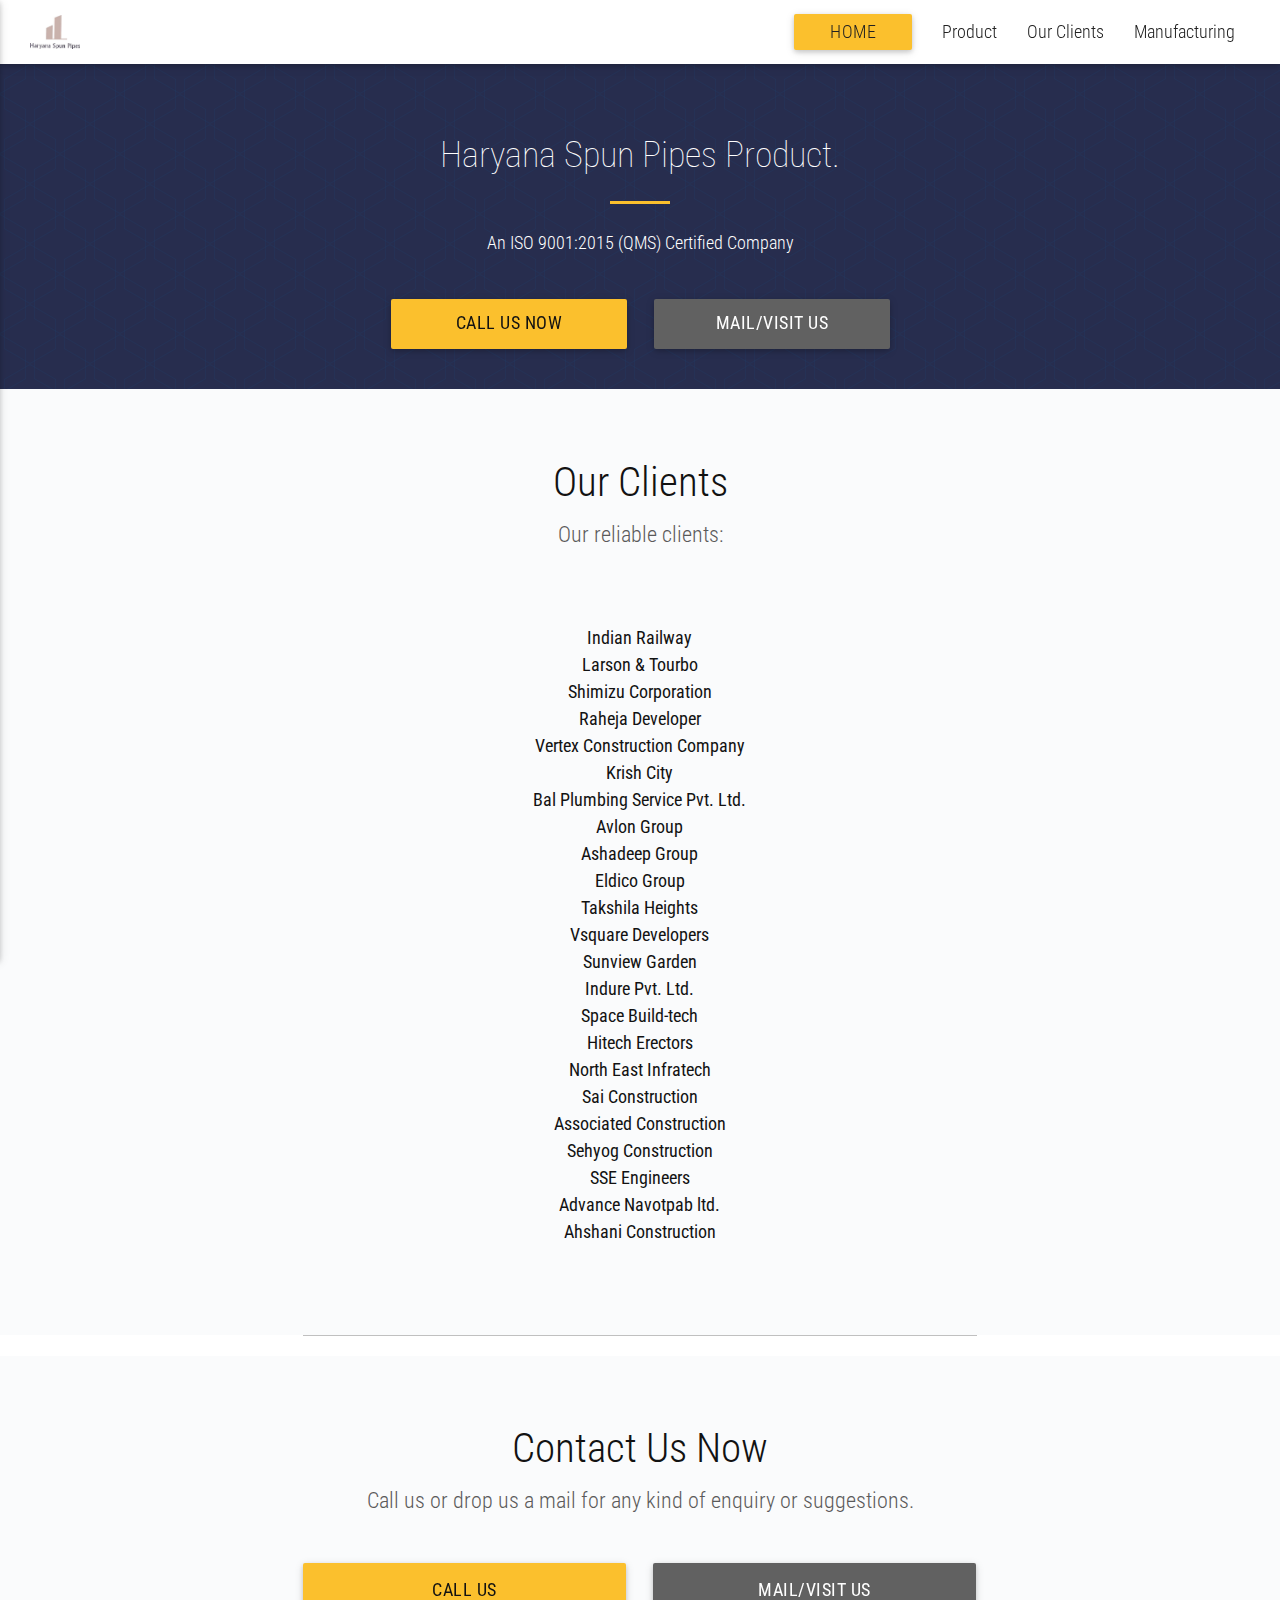
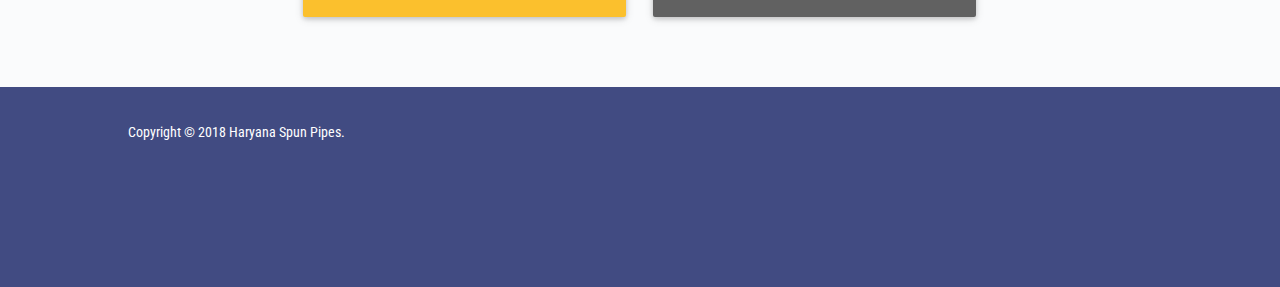
==== client.html @ f536439b "First Commit" ====
<!DOCTYPE HTML>
<html lang="en-US">
<head>
    <meta charset="UTF-8">
    <title>Manufacturing</title>
    <link rel="shortcut icon" href="images/favicon.ico" type="image/x-icon">
    <link rel="icon" href="images/favicon.ico" type="image/x-icon">
    <!-- Stylesheets -->
    <link href="//maxcdn.bootstrapcdn.com/font-awesome/4.3.0/css/font-awesome.min.css" rel="stylesheet">
    <link href="https://fonts.googleapis.com/icon?family=Material+Icons" rel="stylesheet">
    <link rel="shortcut icon" href="/images/favicon32.png" type="image/x-icon">

    <link rel="stylesheet" type="text/css" media="all" href="stylesheets/application.min.css">


</head>
<body>

<!-- Navbar -->
<div class="navbar-fixed">

    <!-- navigation -->
    <nav>
        <div class="nav-wrapper">
            <div class="col s12">
                <a href="/" class="brand-logo"><img src="/images/logo.jpg" class="logo-img" alt=""></a>
                <a href="#" data-activates="mobile-demo" class="button-collapse"><i class="material-icons">menu</i></a>

                <!-- Navbar menu -->
                <ul class="right hide-on-med-and-down">
                    <li><a href="index.html" class="waves-effect waves-light btn yellow darken-2 grey-text text-darken-4 segment-track-login">Home</a></li>
                    <li class="link"><a href="product.html">Product</a></li>
                    <li><a href="client.html">Our Clients</a></li>
                    <li><a href="manufacturing.html">Manufacturing</a></li>
                </ul>

                <!-- Navbar menu mobile -->
                <ul class="side-nav" id="mobile-demo">
                    <li><a href="index.html" class="waves-effect waves-light btn yellow darken-2 grey-text text-darken-4 segment-track-login">Home</a></li>
                    <li><a href="product.html">Product</a></li>
                    <li><a href="client.html">Our Clients</a></li>
                    <li><a href="manufacturing.html">Manufacturing</a></li>
                </ul>

            </div>
        </div>
    </nav>
</div>
<!-- banner -->
<section class="page page-header-blue">
    <div class="container center-align">
        <h2 class="white-text">Haryana Spun Pipes Product.
            <span class="heading-divider"></span>
        </h2>
        <p class="white-text sub-title">An ISO 9001:2015 (QMS) Certified Company</p>
        <div class="row">
            <div class="col m3 offset-m3 s6">
                <a href="#modal8" class="btn waves-effect waves-light yellow darken-2 segment-track-link modal-trigger"><span class="dark-grey-text">Call us now</span></a>
            </div>
            <div class="col m3 s6">
                <a href="#modal7" class="btn waves-effect waves-light grey darken-2 modal-trigger">
                    <span class="white-text">Mail/Visit Us</span>
                </a>
            </div>
        </div>
    </div>
</section>

<!-- one -->
<section class="hide-on-small-only" id="one" style="background-color: #fafbfc;">
    <div class="container">
        <h4 class="center-align with-subtitle">Our Clients</h4>
        <h5 class="subtitle center-align">Our reliable clients:</h5>

        <div class="row center-align">
            <div class="row">
                <div class="col s10 offset-s1 m10 offset-m1">
<br />
                    Indian Railway<br />
                    Larson & Tourbo<br />
                    Shimizu Corporation<br />
                    Raheja Developer<br />
                    Vertex Construction Company<br />
                    Krish City<br />
                    Bal Plumbing Service Pvt. Ltd.<br />
                    Avlon Group<br />
                    Ashadeep Group<br />
                    Eldico Group<br />
                    Takshila Heights<br />
                    Vsquare Developers<br />
                    Sunview Garden<br />
                    Indure Pvt. Ltd.<br />
                    Space Build-tech<br />
                    Hitech Erectors<br />
                    North East Infratech<br />
                    Sai Construction<br />
                    Associated Construction<br />
                    Sehyog Construction<br />
                    SSE Engineers<br />
                    Advance Navotpab ltd.<br />
                    Ahshani Construction
                </div>
            </div>
        </div>

    </div>
</section>

<div class="container">
    <div class="row">
        <div class="col s8 offset-s2">
            <div class="divider"></div>
        </div>
    </div>
</div>

<!-- contact us -->
<section style="background-color: #fafbfc;">
    <div class="container">
        <h4 class="center-align with-subtitle">Contact Us Now</h4>
        <h5 class="subtitle center-align">Call us or drop us a mail for any kind of enquiry or suggestions.</h5>

        <div class="row center-align">
            <div class="col s12 offset-m2 m4 hide.on-small-only">
                <a href="#modal8" class="btn btn-large full-width waves-effect waves-light yellow darken-2 segment-track-start modal-trigger"><span class="dark-grey-text">Call Us</span></a>
            </div>
            <div class="col s12 m4">
                <a href="#modal7" class="btn btn-large full-width waves-effect waves-light grey darken-2 modal-trigger">
                    <span class="white-text">Mail/Visit Us</span>
                </a>
            </div>
        </div>
    </div>
</section>

<!-- FOOTER BEGIN -->
<footer>
    <div id="footer-nav">
        <div class="container">

            <div class="row">
                <div class="col s4 m3">
                    <small>Copyright © 2018 Haryana Spun Pipes.</small>
                </div>

            </div>

        </div>

    </div>
</footer>
<!-- FOOTER END -->

<!-- Modal Structure -->

<!-- modal 7 - contact us - address -->
<div id="modal7" class="modal modal-fixed-footer">
    <div class="modal-content center">
        <h3>Our Address</h3>
        <div class="row">
            <h5 style="padding-top: 15%;">
                Haryana Spun Pipes <br />
                Near Verdhman Society <br />
                Sector 3, <br />
                Dharuhera, Distt – Rewari Haryana <br />
                <b>E-mail:</b> sales@haryanaspunpipes.com <br />
            </h5>
        </div>

    </div>
    <div class="modal-footer">
        <a id="form-demo-request-submit" class="modal-action waves-effect waves-green btn-flat"></a>
    </div>
</div>
<!-- modal 8 - contact us - call us -->
<div id="modal8" class="modal modal-fixed-footer">
    <div class="modal-content center">
        <h3>Call us at our following numbers</h3>
        <div class="row">
            <h5 style="padding-top: 15%;">
                Contact Persons: <br /> <br />
                <b>Mr. Rajesh Kumar </b> <br /> <br />
                +91-8059818000 <br />
                +91-8222095001 <br />
            </h5>
        </div>

    </div>
    <div class="modal-footer">
        <a id="form-demo-request-submit" class="modal-action waves-effect waves-green btn-flat"></a>
    </div>
</div>

<script type="text/javascript" src="javascripts/app.min.js"></script>

</body>
</html>
---- stylesheets/application.min.css ----
@import url(https://fonts.googleapis.com/css?family=Roboto:400,100,300,500,700,900);@import url(https://fonts.googleapis.com/css?family=Roboto+Condensed:300,400,700);@import url(https://fonts.googleapis.com/css?family=Source+Code+Pro);.btn,.btn-flat,.btn-large,.waves-effect,a{-webkit-tap-highlight-color:transparent}img,legend{border:0}legend,ul{padding:0}.fade-in,ul.staggered-list li{opacity:0}.pagination li,table.centered tbody tr td,table.centered thead tr th{text-align:center}table.bordered>tbody>tr,table.bordered>thead>tr,thead{border-bottom:1px solid #d0d0d0}.clearfix,.row:after,.toast{clear:both}.tabs,.truncate,nav .brand-logo{white-space:nowrap}.picker__table,table{border-collapse:collapse;border-spacing:0}.btn,.btn-large,a{text-decoration:none}.materialize-red{background-color:#e51c23!important}.materialize-red-text{color:#e51c23!important}.materialize-red.lighten-5{background-color:#fdeaeb!important}.materialize-red-text.text-lighten-5{color:#fdeaeb!important}.materialize-red.lighten-4{background-color:#f8c1c3!important}.materialize-red-text.text-lighten-4{color:#f8c1c3!important}.materialize-red.lighten-3{background-color:#f3989b!important}.materialize-red-text.text-lighten-3{color:#f3989b!important}.materialize-red.lighten-2{background-color:#ee6e73!important}.materialize-red-text.text-lighten-2{color:#ee6e73!important}.materialize-red.lighten-1{background-color:#ea454b!important}.materialize-red-text.text-lighten-1{color:#ea454b!important}.materialize-red.darken-1{background-color:#d0181e!important}.materialize-red-text.text-darken-1{color:#d0181e!important}.materialize-red.darken-2{background-color:#b9151b!important}.materialize-red-text.text-darken-2{color:#b9151b!important}.materialize-red.darken-3{background-color:#a21318!important}.materialize-red-text.text-darken-3{color:#a21318!important}.materialize-red.darken-4{background-color:#8b1014!important}.materialize-red-text.text-darken-4{color:#8b1014!important}.red{background-color:#F44336!important}.red-text{color:#F44336!important}.red.lighten-5{background-color:#FFEBEE!important}.red-text.text-lighten-5{color:#FFEBEE!important}.red.lighten-4{background-color:#FFCDD2!important}.red-text.text-lighten-4{color:#FFCDD2!important}.red.lighten-3{background-color:#EF9A9A!important}.red-text.text-lighten-3{color:#EF9A9A!important}.red.lighten-2{background-color:#E57373!important}.red-text.text-lighten-2{color:#E57373!important}.red.lighten-1{background-color:#EF5350!important}.red-text.text-lighten-1{color:#EF5350!important}.red.darken-1{background-color:#E53935!important}.red-text.text-darken-1{color:#E53935!important}.red.darken-2{background-color:#D32F2F!important}.red-text.text-darken-2{color:#D32F2F!important}.red.darken-3{background-color:#C62828!important}.red-text.text-darken-3{color:#C62828!important}.red.darken-4{background-color:#B71C1C!important}.red-text.text-darken-4{color:#B71C1C!important}.red.accent-1{background-color:#FF8A80!important}.red-text.text-accent-1{color:#FF8A80!important}.red.accent-2{background-color:#FF5252!important}.red-text.text-accent-2{color:#FF5252!important}.red.accent-3{background-color:#FF1744!important}.red-text.text-accent-3{color:#FF1744!important}.red.accent-4{background-color:#D50000!important}.red-text.text-accent-4{color:#D50000!important}.pink{background-color:#e91e63!important}.pink-text{color:#e91e63!important}.pink.lighten-5{background-color:#fce4ec!important}.pink-text.text-lighten-5{color:#fce4ec!important}.pink.lighten-4{background-color:#f8bbd0!important}.pink-text.text-lighten-4{color:#f8bbd0!important}.pink.lighten-3{background-color:#f48fb1!important}.pink-text.text-lighten-3{color:#f48fb1!important}.pink.lighten-2{background-color:#f06292!important}.pink-text.text-lighten-2{color:#f06292!important}.pink.lighten-1{background-color:#ec407a!important}.pink-text.text-lighten-1{color:#ec407a!important}.pink.darken-1{background-color:#d81b60!important}.pink-text.text-darken-1{color:#d81b60!important}.pink.darken-2{background-color:#c2185b!important}.pink-text.text-darken-2{color:#c2185b!important}.pink.darken-3{background-color:#ad1457!important}.pink-text.text-darken-3{color:#ad1457!important}.pink.darken-4{background-color:#880e4f!important}.pink-text.text-darken-4{color:#880e4f!important}.pink.accent-1{background-color:#ff80ab!important}.pink-text.text-accent-1{color:#ff80ab!important}.pink.accent-2{background-color:#ff4081!important}.pink-text.text-accent-2{color:#ff4081!important}.pink.accent-3{background-color:#f50057!important}.pink-text.text-accent-3{color:#f50057!important}.pink.accent-4{background-color:#c51162!important}.pink-text.text-accent-4{color:#c51162!important}.purple{background-color:#9c27b0!important}.purple-text{color:#9c27b0!important}.purple.lighten-5{background-color:#f3e5f5!important}.purple-text.text-lighten-5{color:#f3e5f5!important}.purple.lighten-4{background-color:#e1bee7!important}.purple-text.text-lighten-4{color:#e1bee7!important}.purple.lighten-3{background-color:#ce93d8!important}.purple-text.text-lighten-3{color:#ce93d8!important}.purple.lighten-2{background-color:#ba68c8!important}.purple-text.text-lighten-2{color:#ba68c8!important}.purple.lighten-1{background-color:#ab47bc!important}.purple-text.text-lighten-1{color:#ab47bc!important}.purple.darken-1{background-color:#8e24aa!important}.purple-text.text-darken-1{color:#8e24aa!important}.purple.darken-2{background-color:#7b1fa2!important}.purple-text.text-darken-2{color:#7b1fa2!important}.purple.darken-3{background-color:#6a1b9a!important}.purple-text.text-darken-3{color:#6a1b9a!important}.purple.darken-4{background-color:#4a148c!important}.purple-text.text-darken-4{color:#4a148c!important}.purple.accent-1{background-color:#ea80fc!important}.purple-text.text-accent-1{color:#ea80fc!important}.purple.accent-2{background-color:#e040fb!important}.purple-text.text-accent-2{color:#e040fb!important}.purple.accent-3{background-color:#d500f9!important}.purple-text.text-accent-3{color:#d500f9!important}.purple.accent-4{background-color:#a0f!important}.purple-text.text-accent-4{color:#a0f!important}.deep-purple{background-color:#673ab7!important}.deep-purple-text{color:#673ab7!important}.deep-purple.lighten-5{background-color:#ede7f6!important}.deep-purple-text.text-lighten-5{color:#ede7f6!important}.deep-purple.lighten-4{background-color:#d1c4e9!important}.deep-purple-text.text-lighten-4{color:#d1c4e9!important}.deep-purple.lighten-3{background-color:#b39ddb!important}.deep-purple-text.text-lighten-3{color:#b39ddb!important}.deep-purple.lighten-2{background-color:#9575cd!important}.deep-purple-text.text-lighten-2{color:#9575cd!important}.deep-purple.lighten-1{background-color:#7e57c2!important}.deep-purple-text.text-lighten-1{color:#7e57c2!important}.deep-purple.darken-1{background-color:#5e35b1!important}.deep-purple-text.text-darken-1{color:#5e35b1!important}.deep-purple.darken-2{background-color:#512da8!important}.deep-purple-text.text-darken-2{color:#512da8!important}.deep-purple.darken-3{background-color:#4527a0!important}.deep-purple-text.text-darken-3{color:#4527a0!important}.deep-purple.darken-4{background-color:#311b92!important}.deep-purple-text.text-darken-4{color:#311b92!important}.deep-purple.accent-1{background-color:#b388ff!important}.deep-purple-text.text-accent-1{color:#b388ff!important}.deep-purple.accent-2{background-color:#7c4dff!important}.deep-purple-text.text-accent-2{color:#7c4dff!important}.deep-purple.accent-3{background-color:#651fff!important}.deep-purple-text.text-accent-3{color:#651fff!important}.deep-purple.accent-4{background-color:#6200ea!important}.deep-purple-text.text-accent-4{color:#6200ea!important}.indigo{background-color:#3f51b5!important}.indigo-text{color:#3f51b5!important}.indigo.lighten-5{background-color:#e8eaf6!important}.indigo-text.text-lighten-5{color:#e8eaf6!important}.indigo.lighten-4{background-color:#c5cae9!important}.indigo-text.text-lighten-4{color:#c5cae9!important}.indigo.lighten-3{background-color:#9fa8da!important}.indigo-text.text-lighten-3{color:#9fa8da!important}.indigo.lighten-2{background-color:#7986cb!important}.indigo-text.text-lighten-2{color:#7986cb!important}.indigo.lighten-1{background-color:#5c6bc0!important}.indigo-text.text-lighten-1{color:#5c6bc0!important}.indigo.darken-1{background-color:#3949ab!important}.indigo-text.text-darken-1{color:#3949ab!important}.indigo.darken-2{background-color:#303f9f!important}.indigo-text.text-darken-2{color:#303f9f!important}.indigo.darken-3{background-color:#283593!important}.indigo-text.text-darken-3{color:#283593!important}.indigo.darken-4{background-color:#1a237e!important}.indigo-text.text-darken-4{color:#1a237e!important}.indigo.accent-1{background-color:#8c9eff!important}.indigo-text.text-accent-1{color:#8c9eff!important}.indigo.accent-2{background-color:#536dfe!important}.indigo-text.text-accent-2{color:#536dfe!important}.indigo.accent-3{background-color:#3d5afe!important}.indigo-text.text-accent-3{color:#3d5afe!important}.indigo.accent-4{background-color:#304ffe!important}.indigo-text.text-accent-4{color:#304ffe!important}.blue{background-color:#2196F3!important}.blue-text{color:#2196F3!important}.blue.lighten-5{background-color:#E3F2FD!important}.blue-text.text-lighten-5{color:#E3F2FD!important}.blue.lighten-4{background-color:#BBDEFB!important}.blue-text.text-lighten-4{color:#BBDEFB!important}.blue.lighten-3{background-color:#90CAF9!important}.blue-text.text-lighten-3{color:#90CAF9!important}.blue.lighten-2{background-color:#64B5F6!important}.blue-text.text-lighten-2{color:#64B5F6!important}.blue.lighten-1{background-color:#42A5F5!important}.blue-text.text-lighten-1{color:#42A5F5!important}.blue.darken-1{background-color:#1E88E5!important}.blue-text.text-darken-1{color:#1E88E5!important}.blue.darken-2{background-color:#1976D2!important}.blue-text.text-darken-2{color:#1976D2!important}.blue.darken-3{background-color:#1565C0!important}.blue-text.text-darken-3{color:#1565C0!important}.blue.darken-4{background-color:#0D47A1!important}.blue-text.text-darken-4{color:#0D47A1!important}.blue.accent-1{background-color:#82B1FF!important}.blue-text.text-accent-1{color:#82B1FF!important}.blue.accent-2{background-color:#448AFF!important}.blue-text.text-accent-2{color:#448AFF!important}.blue.accent-3{background-color:#2979FF!important}.blue-text.text-accent-3{color:#2979FF!important}.blue.accent-4{background-color:#2962FF!important}.blue-text.text-accent-4{color:#2962FF!important}.light-blue{background-color:#03a9f4!important}.light-blue-text{color:#03a9f4!important}.light-blue.lighten-5{background-color:#e1f5fe!important}.light-blue-text.text-lighten-5{color:#e1f5fe!important}.light-blue.lighten-4{background-color:#b3e5fc!important}.light-blue-text.text-lighten-4{color:#b3e5fc!important}.light-blue.lighten-3{background-color:#81d4fa!important}.light-blue-text.text-lighten-3{color:#81d4fa!important}.light-blue.lighten-2{background-color:#4fc3f7!important}.light-blue-text.text-lighten-2{color:#4fc3f7!important}.light-blue.lighten-1{background-color:#29b6f6!important}.light-blue-text.text-lighten-1{color:#29b6f6!important}.light-blue.darken-1{background-color:#039be5!important}.light-blue-text.text-darken-1{color:#039be5!important}.light-blue.darken-2{background-color:#0288d1!important}.light-blue-text.text-darken-2{color:#0288d1!important}.light-blue.darken-3{background-color:#0277bd!important}.light-blue-text.text-darken-3{color:#0277bd!important}.light-blue.darken-4{background-color:#01579b!important}.light-blue-text.text-darken-4{color:#01579b!important}.light-blue.accent-1{background-color:#80d8ff!important}.light-blue-text.text-accent-1{color:#80d8ff!important}.light-blue.accent-2{background-color:#40c4ff!important}.light-blue-text.text-accent-2{color:#40c4ff!important}.light-blue.accent-3{background-color:#00b0ff!important}.light-blue-text.text-accent-3{color:#00b0ff!important}.light-blue.accent-4{background-color:#0091ea!important}.light-blue-text.text-accent-4{color:#0091ea!important}.cyan{background-color:#00bcd4!important}.cyan-text{color:#00bcd4!important}.cyan.lighten-5{background-color:#e0f7fa!important}.cyan-text.text-lighten-5{color:#e0f7fa!important}.cyan.lighten-4{background-color:#b2ebf2!important}.cyan-text.text-lighten-4{color:#b2ebf2!important}.cyan.lighten-3{background-color:#80deea!important}.cyan-text.text-lighten-3{color:#80deea!important}.cyan.lighten-2{background-color:#4dd0e1!important}.cyan-text.text-lighten-2{color:#4dd0e1!important}.cyan.lighten-1{background-color:#26c6da!important}.cyan-text.text-lighten-1{color:#26c6da!important}.cyan.darken-1{background-color:#00acc1!important}.cyan-text.text-darken-1{color:#00acc1!important}.cyan.darken-2{background-color:#0097a7!important}.cyan-text.text-darken-2{color:#0097a7!important}.cyan.darken-3{background-color:#00838f!important}.cyan-text.text-darken-3{color:#00838f!important}.cyan.darken-4{background-color:#006064!important}.cyan-text.text-darken-4{color:#006064!important}.cyan.accent-1{background-color:#84ffff!important}.cyan-text.text-accent-1{color:#84ffff!important}.cyan.accent-2{background-color:#18ffff!important}.cyan-text.text-accent-2{color:#18ffff!important}.cyan.accent-3{background-color:#00e5ff!important}.cyan-text.text-accent-3{color:#00e5ff!important}.cyan.accent-4{background-color:#00b8d4!important}.cyan-text.text-accent-4{color:#00b8d4!important}.teal{background-color:#009688!important}.teal-text{color:#009688!important}.teal.lighten-5{background-color:#e0f2f1!important}.teal-text.text-lighten-5{color:#e0f2f1!important}.teal.lighten-4{background-color:#b2dfdb!important}.teal-text.text-lighten-4{color:#b2dfdb!important}.teal.lighten-3{background-color:#80cbc4!important}.teal-text.text-lighten-3{color:#80cbc4!important}.teal.lighten-2{background-color:#4db6ac!important}.teal-text.text-lighten-2{color:#4db6ac!important}.teal.lighten-1{background-color:#26a69a!important}.teal-text.text-lighten-1{color:#26a69a!important}.teal.darken-1{background-color:#00897b!important}.teal-text.text-darken-1{color:#00897b!important}.teal.darken-2{background-color:#00796b!important}.teal-text.text-darken-2{color:#00796b!important}.teal.darken-3{background-color:#00695c!important}.teal-text.text-darken-3{color:#00695c!important}.teal.darken-4{background-color:#004d40!important}.teal-text.text-darken-4{color:#004d40!important}.teal.accent-1{background-color:#a7ffeb!important}.teal-text.text-accent-1{color:#a7ffeb!important}.teal.accent-2{background-color:#64ffda!important}.teal-text.text-accent-2{color:#64ffda!important}.teal.accent-3{background-color:#1de9b6!important}.teal-text.text-accent-3{color:#1de9b6!important}.teal.accent-4{background-color:#00bfa5!important}.teal-text.text-accent-4{color:#00bfa5!important}.green{background-color:#4CAF50!important}.green-text{color:#4CAF50!important}.green.lighten-5{background-color:#E8F5E9!important}.green-text.text-lighten-5{color:#E8F5E9!important}.green.lighten-4{background-color:#C8E6C9!important}.green-text.text-lighten-4{color:#C8E6C9!important}.green.lighten-3{background-color:#A5D6A7!important}.green-text.text-lighten-3{color:#A5D6A7!important}.green.lighten-2{background-color:#81C784!important}.green-text.text-lighten-2{color:#81C784!important}.green.lighten-1{background-color:#66BB6A!important}.green-text.text-lighten-1{color:#66BB6A!important}.green.darken-1{background-color:#43A047!important}.green-text.text-darken-1{color:#43A047!important}.green.darken-2{background-color:#388E3C!important}.green-text.text-darken-2{color:#388E3C!important}.green.darken-3{background-color:#2E7D32!important}.green-text.text-darken-3{color:#2E7D32!important}.green.darken-4{background-color:#1B5E20!important}.green-text.text-darken-4{color:#1B5E20!important}.green.accent-1{background-color:#B9F6CA!important}.green-text.text-accent-1{color:#B9F6CA!important}.green.accent-2{background-color:#69F0AE!important}.green-text.text-accent-2{color:#69F0AE!important}.green.accent-3{background-color:#00E676!important}.green-text.text-accent-3{color:#00E676!important}.green.accent-4{background-color:#00C853!important}.green-text.text-accent-4{color:#00C853!important}.light-green{background-color:#8bc34a!important}.light-green-text{color:#8bc34a!important}.light-green.lighten-5{background-color:#f1f8e9!important}.light-green-text.text-lighten-5{color:#f1f8e9!important}.light-green.lighten-4{background-color:#dcedc8!important}.light-green-text.text-lighten-4{color:#dcedc8!important}.light-green.lighten-3{background-color:#c5e1a5!important}.light-green-text.text-lighten-3{color:#c5e1a5!important}.light-green.lighten-2{background-color:#aed581!important}.light-green-text.text-lighten-2{color:#aed581!important}.light-green.lighten-1{background-color:#9ccc65!important}.light-green-text.text-lighten-1{color:#9ccc65!important}.light-green.darken-1{background-color:#7cb342!important}.light-green-text.text-darken-1{color:#7cb342!important}.light-green.darken-2{background-color:#689f38!important}.light-green-text.text-darken-2{color:#689f38!important}.light-green.darken-3{background-color:#558b2f!important}.light-green-text.text-darken-3{color:#558b2f!important}.light-green.darken-4{background-color:#33691e!important}.light-green-text.text-darken-4{color:#33691e!important}.light-green.accent-1{background-color:#ccff90!important}.light-green-text.text-accent-1{color:#ccff90!important}.light-green.accent-2{background-color:#b2ff59!important}.light-green-text.text-accent-2{color:#b2ff59!important}.light-green.accent-3{background-color:#76ff03!important}.light-green-text.text-accent-3{color:#76ff03!important}.light-green.accent-4{background-color:#64dd17!important}.light-green-text.text-accent-4{color:#64dd17!important}.lime{background-color:#cddc39!important}.lime-text{color:#cddc39!important}.lime.lighten-5{background-color:#f9fbe7!important}.lime-text.text-lighten-5{color:#f9fbe7!important}.lime.lighten-4{background-color:#f0f4c3!important}.lime-text.text-lighten-4{color:#f0f4c3!important}.lime.lighten-3{background-color:#e6ee9c!important}.lime-text.text-lighten-3{color:#e6ee9c!important}.lime.lighten-2{background-color:#dce775!important}.lime-text.text-lighten-2{color:#dce775!important}.lime.lighten-1{background-color:#d4e157!important}.lime-text.text-lighten-1{color:#d4e157!important}.lime.darken-1{background-color:#c0ca33!important}.lime-text.text-darken-1{color:#c0ca33!important}.lime.darken-2{background-color:#afb42b!important}.lime-text.text-darken-2{color:#afb42b!important}.lime.darken-3{background-color:#9e9d24!important}.lime-text.text-darken-3{color:#9e9d24!important}.lime.darken-4{background-color:#827717!important}.lime-text.text-darken-4{color:#827717!important}.lime.accent-1{background-color:#f4ff81!important}.lime-text.text-accent-1{color:#f4ff81!important}.lime.accent-2{background-color:#eeff41!important}.lime-text.text-accent-2{color:#eeff41!important}.lime.accent-3{background-color:#c6ff00!important}.lime-text.text-accent-3{color:#c6ff00!important}.lime.accent-4{background-color:#aeea00!important}.lime-text.text-accent-4{color:#aeea00!important}.yellow{background-color:#ffeb3b!important}.yellow-text{color:#ffeb3b!important}.yellow.lighten-5{background-color:#fffde7!important}.yellow-text.text-lighten-5{color:#fffde7!important}.yellow.lighten-4{background-color:#fff9c4!important}.yellow-text.text-lighten-4{color:#fff9c4!important}.yellow.lighten-3{background-color:#fff59d!important}.yellow-text.text-lighten-3{color:#fff59d!important}.yellow.lighten-2{background-color:#fff176!important}.yellow-text.text-lighten-2{color:#fff176!important}.yellow.lighten-1{background-color:#ffee58!important}.yellow-text.text-lighten-1{color:#ffee58!important}.yellow.darken-1{background-color:#fdd835!important}.yellow-text.text-darken-1{color:#fdd835!important}.yellow.darken-2{background-color:#fbc02d!important}.yellow-text.text-darken-2{color:#fbc02d!important}.yellow.darken-3{background-color:#f9a825!important}.yellow-text.text-darken-3{color:#f9a825!important}.yellow.darken-4{background-color:#f57f17!important}.yellow-text.text-darken-4{color:#f57f17!important}.yellow.accent-1{background-color:#ffff8d!important}.yellow-text.text-accent-1{color:#ffff8d!important}.yellow.accent-2{background-color:#ff0!important}.yellow-text.text-accent-2{color:#ff0!important}.yellow.accent-3{background-color:#ffea00!important}.yellow-text.text-accent-3{color:#ffea00!important}.yellow.accent-4{background-color:#ffd600!important}.yellow-text.text-accent-4{color:#ffd600!important}.amber{background-color:#ffc107!important}.amber-text{color:#ffc107!important}.amber.lighten-5{background-color:#fff8e1!important}.amber-text.text-lighten-5{color:#fff8e1!important}.amber.lighten-4{background-color:#ffecb3!important}.amber-text.text-lighten-4{color:#ffecb3!important}.amber.lighten-3{background-color:#ffe082!important}.amber-text.text-lighten-3{color:#ffe082!important}.amber.lighten-2{background-color:#ffd54f!important}.amber-text.text-lighten-2{color:#ffd54f!important}.amber.lighten-1{background-color:#ffca28!important}.amber-text.text-lighten-1{color:#ffca28!important}.amber.darken-1{background-color:#ffb300!important}.amber-text.text-darken-1{color:#ffb300!important}.amber.darken-2{background-color:#ffa000!important}.amber-text.text-darken-2{color:#ffa000!important}.amber.darken-3{background-color:#ff8f00!important}.amber-text.text-darken-3{color:#ff8f00!important}.amber.darken-4{background-color:#ff6f00!important}.amber-text.text-darken-4{color:#ff6f00!important}.amber.accent-1{background-color:#ffe57f!important}.amber-text.text-accent-1{color:#ffe57f!important}.amber.accent-2{background-color:#ffd740!important}.amber-text.text-accent-2{color:#ffd740!important}.amber.accent-3{background-color:#ffc400!important}.amber-text.text-accent-3{color:#ffc400!important}.amber.accent-4{background-color:#ffab00!important}.amber-text.text-accent-4{color:#ffab00!important}.orange{background-color:#ff9800!important}.orange-text{color:#ff9800!important}.orange.lighten-5{background-color:#fff3e0!important}.orange-text.text-lighten-5{color:#fff3e0!important}.orange.lighten-4{background-color:#ffe0b2!important}.orange-text.text-lighten-4{color:#ffe0b2!important}.orange.lighten-3{background-color:#ffcc80!important}.orange-text.text-lighten-3{color:#ffcc80!important}.orange.lighten-2{background-color:#ffb74d!important}.orange-text.text-lighten-2{color:#ffb74d!important}.orange.lighten-1{background-color:#ffa726!important}.orange-text.text-lighten-1{color:#ffa726!important}.orange.darken-1{background-color:#fb8c00!important}.orange-text.text-darken-1{color:#fb8c00!important}.orange.darken-2{background-color:#f57c00!important}.orange-text.text-darken-2{color:#f57c00!important}.orange.darken-3{background-color:#ef6c00!important}.orange-text.text-darken-3{color:#ef6c00!important}.orange.darken-4{background-color:#e65100!important}.orange-text.text-darken-4{color:#e65100!important}.orange.accent-1{background-color:#ffd180!important}.orange-text.text-accent-1{color:#ffd180!important}.orange.accent-2{background-color:#ffab40!important}.orange-text.text-accent-2{color:#ffab40!important}.orange.accent-3{background-color:#ff9100!important}.orange-text.text-accent-3{color:#ff9100!important}.orange.accent-4{background-color:#ff6d00!important}.orange-text.text-accent-4{color:#ff6d00!important}.deep-orange{background-color:#ff5722!important}.deep-orange-text{color:#ff5722!important}.deep-orange.lighten-5{background-color:#fbe9e7!important}.deep-orange-text.text-lighten-5{color:#fbe9e7!important}.deep-orange.lighten-4{background-color:#ffccbc!important}.deep-orange-text.text-lighten-4{color:#ffccbc!important}.deep-orange.lighten-3{background-color:#ffab91!important}.deep-orange-text.text-lighten-3{color:#ffab91!important}.deep-orange.lighten-2{background-color:#ff8a65!important}.deep-orange-text.text-lighten-2{color:#ff8a65!important}.deep-orange.lighten-1{background-color:#ff7043!important}.deep-orange-text.text-lighten-1{color:#ff7043!important}.deep-orange.darken-1{background-color:#f4511e!important}.deep-orange-text.text-darken-1{color:#f4511e!important}.deep-orange.darken-2{background-color:#e64a19!important}.deep-orange-text.text-darken-2{color:#e64a19!important}.deep-orange.darken-3{background-color:#d84315!important}.deep-orange-text.text-darken-3{color:#d84315!important}.deep-orange.darken-4{background-color:#bf360c!important}.deep-orange-text.text-darken-4{color:#bf360c!important}.deep-orange.accent-1{background-color:#ff9e80!important}.deep-orange-text.text-accent-1{color:#ff9e80!important}.deep-orange.accent-2{background-color:#ff6e40!important}.deep-orange-text.text-accent-2{color:#ff6e40!important}.deep-orange.accent-3{background-color:#ff3d00!important}.deep-orange-text.text-accent-3{color:#ff3d00!important}.deep-orange.accent-4{background-color:#dd2c00!important}.deep-orange-text.text-accent-4{color:#dd2c00!important}.brown{background-color:#795548!important}.brown-text{color:#795548!important}.brown.lighten-5{background-color:#efebe9!important}.brown-text.text-lighten-5{color:#efebe9!important}.brown.lighten-4{background-color:#d7ccc8!important}.brown-text.text-lighten-4{color:#d7ccc8!important}.brown.lighten-3{background-color:#bcaaa4!important}.brown-text.text-lighten-3{color:#bcaaa4!important}.brown.lighten-2{background-color:#a1887f!important}.brown-text.text-lighten-2{color:#a1887f!important}.brown.lighten-1{background-color:#8d6e63!important}.brown-text.text-lighten-1{color:#8d6e63!important}.brown.darken-1{background-color:#6d4c41!important}.brown-text.text-darken-1{color:#6d4c41!important}.brown.darken-2{background-color:#5d4037!important}.brown-text.text-darken-2{color:#5d4037!important}.brown.darken-3{background-color:#4e342e!important}.brown-text.text-darken-3{color:#4e342e!important}.brown.darken-4{background-color:#3e2723!important}.brown-text.text-darken-4{color:#3e2723!important}.blue-grey{background-color:#607d8b!important}.blue-grey-text{color:#607d8b!important}.blue-grey.lighten-5{background-color:#eceff1!important}.blue-grey-text.text-lighten-5{color:#eceff1!important}.blue-grey.lighten-4{background-color:#cfd8dc!important}.blue-grey-text.text-lighten-4{color:#cfd8dc!important}.blue-grey.lighten-3{background-color:#b0bec5!important}.blue-grey-text.text-lighten-3{color:#b0bec5!important}.blue-grey.lighten-2{background-color:#90a4ae!important}.blue-grey-text.text-lighten-2{color:#90a4ae!important}.blue-grey.lighten-1{background-color:#78909c!important}.blue-grey-text.text-lighten-1{color:#78909c!important}.blue-grey.darken-1{background-color:#546e7a!important}.blue-grey-text.text-darken-1{color:#546e7a!important}.blue-grey.darken-2{background-color:#455a64!important}.blue-grey-text.text-darken-2{color:#455a64!important}.blue-grey.darken-3{background-color:#37474f!important}.blue-grey-text.text-darken-3{color:#37474f!important}.blue-grey.darken-4{background-color:#263238!important}.blue-grey-text.text-darken-4{color:#263238!important}.grey{background-color:#9e9e9e!important}.grey-text{color:#9e9e9e!important}.grey.lighten-5{background-color:#fafafa!important}.grey-text.text-lighten-5{color:#fafafa!important}.grey.lighten-4{background-color:#f5f5f5!important}.grey-text.text-lighten-4{color:#f5f5f5!important}.grey.lighten-3{background-color:#eee!important}.grey-text.text-lighten-3{color:#eee!important}.grey.lighten-2{background-color:#e0e0e0!important}.grey-text.text-lighten-2{color:#e0e0e0!important}.grey.lighten-1{background-color:#bdbdbd!important}.grey-text.text-lighten-1{color:#bdbdbd!important}.grey.darken-1{background-color:#757575!important}.grey-text.text-darken-1{color:#757575!important}.grey.darken-2{background-color:#616161!important}.grey-text.text-darken-2{color:#616161!important}.grey.darken-3{background-color:#424242!important}.grey-text.text-darken-3{color:#424242!important}.grey.darken-4{background-color:#212121!important}.grey-text.text-darken-4{color:#212121!important}.shades.black{background-color:#000!important}.shades-text.text-black{color:#000!important}.shades.white{background-color:#fff!important}.shades-text.text-white{color:#fff!important}.shades.transparent{background-color:transparent!important}.shades-text.text-transparent{color:transparent!important}.black{background-color:#000!important}.black-text{color:#000!important}.white{background-color:#fff!important}.white-text{color:#fff!important}.transparent{background-color:transparent!important}.transparent-text{color:transparent!important}/*! normalize.css v3.0.3 | MIT License | github.com/necolas/normalize.css */body{margin:0}article,aside,details,figcaption,figure,footer,header,hgroup,main,menu,nav,section,summary{display:block}audio,canvas,progress,video{display:inline-block;vertical-align:baseline}audio:not([controls]){display:none;height:0}[hidden],template{display:none}a{background-color:transparent}a:active,a:hover{outline:0}abbr[title]{border-bottom:1px dotted}b,optgroup,strong{font-weight:700}dfn{font-style:italic}mark{background:#ff0;color:#000}sub,sup{font-size:75%;line-height:0;position:relative;vertical-align:baseline}sup{top:-.5em}sub{bottom:-.25em}svg:not(:root){overflow:hidden}figure{margin:1em 40px}hr{box-sizing:content-box;height:0}pre,textarea{overflow:auto}code,kbd,pre,samp{font-family:monospace,monospace;font-size:1em}button,input,optgroup,select,textarea{color:inherit;font:inherit;margin:0}.breadcrumb:before,.materialbox-caption,body,html{-webkit-font-smoothing:antialiased}button{overflow:visible}button,select{text-transform:none}button,html input[type=button],input[type=reset],input[type=submit]{-webkit-appearance:button;cursor:pointer}button[disabled],html input[disabled]{cursor:default}button::-moz-focus-inner,input::-moz-focus-inner{border:0;padding:0}input{line-height:normal}input[type=checkbox],input[type=radio]{box-sizing:border-box;padding:0}input[type=number]::-webkit-inner-spin-button,input[type=number]::-webkit-outer-spin-button{height:auto}input[type=search]{-webkit-appearance:textfield;box-sizing:content-box}input[type=search]::-webkit-search-cancel-button,input[type=search]::-webkit-search-decoration{-webkit-appearance:none}fieldset{border:1px solid silver;margin:0 2px;padding:.35em .625em .75em}*,:after,:before{box-sizing:inherit}.collapsible-body,.row .col,span.badge{box-sizing:border-box}ul{list-style-type:none}ul.browser-default{list-style-type:initial}.valign-wrapper{display:flex;align-items:center}.valign-wrapper .valign{display:block}ul li{list-style-type:none}.z-depth-0{box-shadow:none!important}.btn,.btn-floating,.btn-large,.card,.card-panel,.collapsible,.dropdown-content,.side-nav,.toast,.z-depth-1,nav{box-shadow:0 2px 5px 0 rgba(0,0,0,.16),0 2px 10px 0 rgba(0,0,0,.12)}.btn-floating:hover,.btn-large:hover,.btn:hover,.z-depth-1-half{box-shadow:0 5px 11px 0 rgba(0,0,0,.18),0 4px 15px 0 rgba(0,0,0,.15)}.z-depth-2{box-shadow:0 8px 17px 0 rgba(0,0,0,.2),0 6px 20px 0 rgba(0,0,0,.19)}.z-depth-3{box-shadow:0 12px 15px 0 rgba(0,0,0,.24),0 17px 50px 0 rgba(0,0,0,.19)}.modal,.z-depth-4{box-shadow:0 16px 28px 0 rgba(0,0,0,.22),0 25px 55px 0 rgba(0,0,0,.21)}.z-depth-5{box-shadow:0 27px 24px 0 rgba(0,0,0,.2),0 40px 77px 0 rgba(0,0,0,.22)}.hoverable{transition:box-shadow .25s;box-shadow:0}.hoverable:hover{transition:box-shadow .25s;box-shadow:0 8px 17px 0 rgba(0,0,0,.2),0 6px 20px 0 rgba(0,0,0,.19)}.divider{height:1px;overflow:hidden}blockquote{margin:20px 0;padding-left:1.5rem;border-left:5px solid #414B82}i{line-height:inherit}i.left{float:left;margin-right:15px}i.right{float:right;margin-left:15px}i.tiny{font-size:1rem}i.small{font-size:2rem}i.medium{font-size:4rem}i.large{font-size:6rem}img.responsive-img,video.responsive-video{max-width:100%;height:auto}.pagination li{display:inline-block;font-size:1.2rem;padding:0 10px;line-height:30px;border-radius:2px}.pagination li a{color:#444}.pagination li.active a{color:#fff}.pagination li.active{background-color:#414B82}.pagination li.disabled a{cursor:default;color:#999}.card .card-title.activator,nav ul a{cursor:pointer}.pagination li i{font-size:2.2rem;vertical-align:middle}.pagination li.pages ul li{display:inline-block;float:none}.breadcrumb{font-size:18px;color:rgba(255,255,255,.7)}.breadcrumb [class*=mdi-],.breadcrumb [class^=mdi-],.breadcrumb i,.breadcrumb i.material-icons{display:inline-block;float:left;font-size:24px}.breadcrumb:before{content:'\E5CC';color:rgba(255,255,255,.7);vertical-align:top;display:inline-block;font-family:'Material Icons';font-weight:400;font-style:normal;font-size:25px;margin:0 10px 0 8px}html,p{font-family:"Roboto Condensed",sans-serif}.breadcrumb:first-child:before{display:none}.breadcrumb:last-child{color:#fff}.parallax-container{position:relative;overflow:hidden;height:500px}.parallax,.parallax img{position:absolute;bottom:0}.parallax{top:0;left:0;right:0;z-index:-1}.parallax img{display:none;left:50%;min-width:100%;min-height:100%;-webkit-transform:translate3d(0,0,0);transform:translate3d(0,0,0);transform:translateX(-50%)}.collection,.pin-bottom,.pin-top{position:relative}.pinned{position:fixed!important}.fade-in{transform-origin:0 50%}@media only screen and (max-width:600px){.hide-on-small-and-down,.hide-on-small-only{display:none!important}}@media only screen and (max-width:992px){.pagination{width:100%}.pagination li.next,.pagination li.prev{width:10%}.pagination li.pages{width:80%;overflow:hidden;white-space:nowrap}.hide-on-med-and-down{display:none!important}}@media only screen and (min-width:601px){.hide-on-med-and-up{display:none!important}}@media only screen and (min-width:600px) and (max-width:992px){.hide-on-med-only{display:none!important}}@media only screen and (min-width:993px){.hide-on-large-only{display:none!important}.show-on-large{display:block!important}}@media only screen and (min-width:600px) and (max-width:992px){.show-on-medium{display:block!important}}@media only screen and (min-width:601px){.show-on-medium-and-up{display:block!important}}@media only screen and (max-width:992px){.show-on-medium-and-down{display:block!important}}@media only screen and (max-width:600px){.show-on-small{display:block!important}.center-on-small-only{text-align:center}}footer.page-footer{margin-top:20px;padding-top:20px;background-color:#ee6e73}footer.page-footer .footer-copyright{overflow:hidden;height:50px;line-height:50px;color:rgba(255,255,255,.8);background-color:rgba(51,51,51,.08)}table.highlight>tbody>tr:hover,table.striped>tbody>tr:nth-child(odd){background-color:#f2f2f2}table,td,th{border:none}table{width:100%;display:table}table.striped>tbody>tr>td{border-radius:0}table.highlight>tbody>tr{transition:background-color .25s ease}td,th{padding:15px 5px;display:table-cell;text-align:left;vertical-align:middle;border-radius:2px}@media only screen and (max-width:992px){table.responsive-table{width:100%;border-collapse:collapse;border-spacing:0;display:block;position:relative}table.responsive-table td:empty:before{content:'\00a0'}table.responsive-table td,table.responsive-table th{margin:0;vertical-align:top}table.responsive-table thead{display:block;float:left;border:0;border-right:1px solid #d0d0d0}table.responsive-table thead tr{display:block;padding:0 10px 0 0}table.responsive-table thead tr th::before{content:"\00a0"}table.responsive-table tbody{display:block;width:auto;position:relative;overflow-x:auto;white-space:nowrap}table.responsive-table tbody tr{display:inline-block;vertical-align:top}table.responsive-table th{display:block;text-align:right}table.responsive-table td{display:block;min-height:1.25em;text-align:left}table.responsive-table tr{padding:0 10px}table.responsive-table.bordered th{border-bottom:0;border-left:0}table.responsive-table.bordered td{border-left:0;border-right:0;border-bottom:0}table.responsive-table.bordered tr{border:0}table.responsive-table.bordered tbody tr{border-right:1px solid #d0d0d0}}.collection{margin:.5rem 0 1rem;border:1px solid #e0e0e0;border-radius:2px;overflow:hidden}.collection .collection-item{background-color:#fff;line-height:1.5rem;padding:10px 20px;margin:0;border-bottom:1px solid #e0e0e0}.collection .collection-item.avatar{min-height:84px;padding-left:72px;position:relative}.collection .collection-item.avatar .circle{position:absolute;width:42px;height:42px;overflow:hidden;left:15px;display:inline-block;vertical-align:middle}.collection .collection-item.avatar i.circle{font-size:18px;line-height:42px;color:#fff;background-color:#999;text-align:center}.collection .collection-item.avatar .title{font-size:16px}.collection .collection-item.avatar p{margin:0}.collection .collection-item.avatar .secondary-content{position:absolute;top:16px;right:16px}.collection .collection-item:last-child{border-bottom:none}.collection .collection-item.active{background-color:#26a69a;color:#eafaf9}.collection .collection-item.active .secondary-content{color:#fff}.collection a.collection-item{display:block;transition:.25s;color:#26a69a}.collection a.collection-item:not(.active):hover{background-color:#ddd}.collection.with-header .collection-header{background-color:#fff;border-bottom:1px solid #e0e0e0;padding:10px 20px}.collection.with-header .collection-item{padding-left:30px}.collection.with-header .collection-item.avatar{padding-left:72px}.secondary-content{float:right;color:#fbc02d}.collapsible .collection{margin:0;border:none}span.badge{min-width:3rem;padding:0 6px;text-align:center;font-size:1rem;line-height:inherit;color:#757575;position:absolute;right:15px}span.badge.new{font-weight:300;font-size:.8rem;color:#fff;background-color:#fbc02d;border-radius:2px}span.badge.new:after{content:" new"}nav ul a span.badge{position:static;margin-left:4px;line-height:0}.video-container{position:relative;padding-bottom:56.25%;height:0;overflow:hidden}.video-container embed,.video-container iframe,.video-container object{position:absolute;top:0;left:0;width:100%;height:100%}.progress{position:relative;height:4px;display:block;width:100%;background-color:#acece6;border-radius:2px;margin:.5rem 0 1rem;overflow:hidden}.progress .determinate,.progress .indeterminate{background-color:#26a69a}.progress .determinate{position:absolute;top:0;left:0;bottom:0;transition:width .3s linear}nav ul a,nav ul li{transition:background-color .3s}.progress .indeterminate:after,.progress .indeterminate:before{content:'';position:absolute;background-color:inherit;left:0;top:0;bottom:0;will-change:left,right}.progress .indeterminate:before{animation:indeterminate 2.1s cubic-bezier(.65,.815,.735,.395) infinite}.progress .indeterminate:after{animation:indeterminate-short 2.1s cubic-bezier(.165,.84,.44,1) infinite;animation-delay:1.15s}.row .col[class*=push-],.row .col[class*=pull-],nav .nav-wrapper{position:relative}nav ul a:hover,nav ul li.active{background-color:rgba(0,0,0,.1)}@keyframes indeterminate{0%{left:-35%;right:100%}100%,60%{left:100%;right:-90%}}@keyframes indeterminate-short{0%{left:-200%;right:100%}100%,60%{left:107%;right:-8%}}.row .col.s1,.row .col.s10,.row .col.s11,.row .col.s12,.row .col.s2,.row .col.s3,.row .col.s4,.row .col.s5,.row .col.s7,.row .col.s8,.row .col.s9{left:auto;right:auto}.hide{display:none!important}.left-align{text-align:left}.right-align{text-align:right}.btn,.btn-floating i,.btn-large,.center,.center-align,.material-tooltip,.tabs .tab{text-align:center}.left{float:left!important}.right{float:right!important}.row .col,nav ul li,nav ul.left{float:left}.no-select,input[type=range],input[type=range]+.thumb{-webkit-touch-callout:none;-webkit-user-select:none;-khtml-user-select:none;-moz-user-select:none;-ms-user-select:none;user-select:none}.circle{border-radius:50%}.center-block{display:block;margin-left:auto;margin-right:auto}.truncate{display:block;overflow:hidden;text-overflow:ellipsis}.material-icons{text-rendering:optimizeLegibility;font-feature-settings:'liga'}.container{margin:0 auto;max-width:1280px;width:90%}@media only screen and (min-width:601px){.container{width:85%}}@media only screen and (min-width:993px){.container{width:70%}}.container .row{margin-left:-.75rem;margin-right:-.75rem}.row,.row .col.s1,.row .col.s10,.row .col.s11,.row .col.s12,.row .col.s2,.row .col.s3,.row .col.s4,.row .col.s5,.row .col.s7,.row .col.s8,.row .col.s9{margin-left:auto}.section{padding-top:1rem;padding-bottom:1rem}.section.no-pad{padding:0}.section.no-pad-bot{padding-bottom:0}.section.no-pad-top{padding-top:0}.row{margin-right:auto;margin-bottom:20px}.row:after{content:"";display:table}.row .col{padding:0 .75rem}.row .col.s1{width:8.33333%}.row .col.s2{width:16.66667%}.row .col.s3{width:25%}.row .col.s4{width:33.33333%}.row .col.s5{width:41.66667%}.row .col.s6{width:50%;margin-left:auto;left:auto;right:auto}.row .col.s7{width:58.33333%}.row .col.s8{width:66.66667%}.row .col.s9{width:75%}.row .col.s10{width:83.33333%}.row .col.s11{width:91.66667%}.row .col.s12{width:100%}.row .col.offset-s1{margin-left:8.33333%}.row .col.pull-s1{right:8.33333%}.row .col.push-s1{left:8.33333%}.row .col.offset-s2{margin-left:16.66667%}.row .col.pull-s2{right:16.66667%}.row .col.push-s2{left:16.66667%}.row .col.offset-s3{margin-left:25%}.row .col.pull-s3{right:25%}.row .col.push-s3{left:25%}.row .col.offset-s4{margin-left:33.33333%}.row .col.pull-s4{right:33.33333%}.row .col.push-s4{left:33.33333%}.row .col.offset-s5{margin-left:41.66667%}.row .col.pull-s5{right:41.66667%}.row .col.push-s5{left:41.66667%}.row .col.offset-s6{margin-left:50%}.row .col.pull-s6{right:50%}.row .col.push-s6{left:50%}.row .col.offset-s7{margin-left:58.33333%}.row .col.pull-s7{right:58.33333%}.row .col.push-s7{left:58.33333%}.row .col.offset-s8{margin-left:66.66667%}.row .col.pull-s8{right:66.66667%}.row .col.push-s8{left:66.66667%}.row .col.offset-s9{margin-left:75%}.row .col.pull-s9{right:75%}.row .col.push-s9{left:75%}.row .col.offset-s10{margin-left:83.33333%}.row .col.pull-s10{right:83.33333%}.row .col.push-s10{left:83.33333%}.row .col.offset-s11{margin-left:91.66667%}.row .col.pull-s11{right:91.66667%}.row .col.push-s11{left:91.66667%}.row .col.offset-s12{margin-left:100%}.row .col.pull-s12{right:100%}.row .col.push-s12{left:100%}@media only screen and (min-width:601px){.row .col.m1,.row .col.m10,.row .col.m11,.row .col.m12,.row .col.m2,.row .col.m3,.row .col.m4,.row .col.m5,.row .col.m7,.row .col.m8,.row .col.m9{margin-left:auto;left:auto;right:auto}.row .col.m1{width:8.33333%}.row .col.m2{width:16.66667%}.row .col.m3{width:25%}.row .col.m4{width:33.33333%}.row .col.m5{width:41.66667%}.row .col.m6{width:50%;margin-left:auto;left:auto;right:auto}.row .col.m7{width:58.33333%}.row .col.m8{width:66.66667%}.row .col.m9{width:75%}.row .col.m10{width:83.33333%}.row .col.m11{width:91.66667%}.row .col.m12{width:100%}.row .col.offset-m1{margin-left:8.33333%}.row .col.pull-m1{right:8.33333%}.row .col.push-m1{left:8.33333%}.row .col.offset-m2{margin-left:16.66667%}.row .col.pull-m2{right:16.66667%}.row .col.push-m2{left:16.66667%}.row .col.offset-m3{margin-left:25%}.row .col.pull-m3{right:25%}.row .col.push-m3{left:25%}.row .col.offset-m4{margin-left:33.33333%}.row .col.pull-m4{right:33.33333%}.row .col.push-m4{left:33.33333%}.row .col.offset-m5{margin-left:41.66667%}.row .col.pull-m5{right:41.66667%}.row .col.push-m5{left:41.66667%}.row .col.offset-m6{margin-left:50%}.row .col.pull-m6{right:50%}.row .col.push-m6{left:50%}.row .col.offset-m7{margin-left:58.33333%}.row .col.pull-m7{right:58.33333%}.row .col.push-m7{left:58.33333%}.row .col.offset-m8{margin-left:66.66667%}.row .col.pull-m8{right:66.66667%}.row .col.push-m8{left:66.66667%}.row .col.offset-m9{margin-left:75%}.row .col.pull-m9{right:75%}.row .col.push-m9{left:75%}.row .col.offset-m10{margin-left:83.33333%}.row .col.pull-m10{right:83.33333%}.row .col.push-m10{left:83.33333%}.row .col.offset-m11{margin-left:91.66667%}.row .col.pull-m11{right:91.66667%}.row .col.push-m11{left:91.66667%}.row .col.offset-m12{margin-left:100%}.row .col.pull-m12{right:100%}.row .col.push-m12{left:100%}}nav{color:#fff;height:56px;line-height:56px}nav [class*=mdi-],nav [class^=mdi-],nav i,nav i.material-icons{display:block;font-size:2rem;height:56px;line-height:56px}nav .nav-wrapper{height:100%}@media only screen and (min-width:993px){.row .col.l1,.row .col.l10,.row .col.l11,.row .col.l12,.row .col.l2,.row .col.l3,.row .col.l4,.row .col.l5,.row .col.l7,.row .col.l8,.row .col.l9{margin-left:auto;left:auto;right:auto}.row .col.l1{width:8.33333%}.row .col.l2{width:16.66667%}.row .col.l3{width:25%}.row .col.l4{width:33.33333%}.row .col.l5{width:41.66667%}.row .col.l6{width:50%;margin-left:auto;left:auto;right:auto}.row .col.l7{width:58.33333%}.row .col.l8{width:66.66667%}.row .col.l9{width:75%}.row .col.l10{width:83.33333%}.row .col.l11{width:91.66667%}.row .col.l12{width:100%}.row .col.offset-l1{margin-left:8.33333%}.row .col.pull-l1{right:8.33333%}.row .col.push-l1{left:8.33333%}.row .col.offset-l2{margin-left:16.66667%}.row .col.pull-l2{right:16.66667%}.row .col.push-l2{left:16.66667%}.row .col.offset-l3{margin-left:25%}.row .col.pull-l3{right:25%}.row .col.push-l3{left:25%}.row .col.offset-l4{margin-left:33.33333%}.row .col.pull-l4{right:33.33333%}.row .col.push-l4{left:33.33333%}.row .col.offset-l5{margin-left:41.66667%}.row .col.pull-l5{right:41.66667%}.row .col.push-l5{left:41.66667%}.row .col.offset-l6{margin-left:50%}.row .col.pull-l6{right:50%}.row .col.push-l6{left:50%}.row .col.offset-l7{margin-left:58.33333%}.row .col.pull-l7{right:58.33333%}.row .col.push-l7{left:58.33333%}.row .col.offset-l8{margin-left:66.66667%}.row .col.pull-l8{right:66.66667%}.row .col.push-l8{left:66.66667%}.row .col.offset-l9{margin-left:75%}.row .col.pull-l9{right:75%}.row .col.push-l9{left:75%}.row .col.offset-l10{margin-left:83.33333%}.row .col.pull-l10{right:83.33333%}.row .col.push-l10{left:83.33333%}.row .col.offset-l11{margin-left:91.66667%}.row .col.pull-l11{right:91.66667%}.row .col.push-l11{left:91.66667%}.row .col.offset-l12{margin-left:100%}.row .col.pull-l12{right:100%}.row .col.push-l12{left:100%}nav a.button-collapse{display:none}}nav .brand-logo,nav ul a{color:#fff;display:inline-block}nav .button-collapse{float:left;position:relative;z-index:1;height:56px}nav .button-collapse i{font-size:2.7rem;height:56px;line-height:56px}nav .brand-logo{position:absolute;font-size:2.1rem;padding:0}nav .brand-logo.center{left:50%;transform:translateX(-50%)}@media only screen and (max-width:992px){nav .brand-logo{left:50%;transform:translateX(-50%)}nav .brand-logo.left,nav .brand-logo.right{padding:0;transform:none}nav .brand-logo.left{left:.5rem}nav .brand-logo.right{right:.5rem;left:auto}}nav .brand-logo.right{right:.5rem;padding:0}nav ul{margin:0}nav ul li{padding:0}nav ul a{font-size:1rem;padding:0 15px}nav ul a.btn,nav ul a.btn-flat,nav ul a.btn-floating,nav ul a.btn-large{margin-top:-2px;margin-left:15px;margin-right:15px}nav .input-field{margin:0}nav .input-field input{height:100%;font-size:1.2rem;border:none;padding-left:2rem}nav .input-field input:focus,nav .input-field input[type=date]:valid,nav .input-field input[type=email]:valid,nav .input-field input[type=password]:valid,nav .input-field input[type=text]:valid,nav .input-field input[type=url]:valid{border:none;box-shadow:none}nav .input-field label{top:0;left:0}nav .input-field label i{color:rgba(255,255,255,.7);transition:color .3s}nav .input-field label.active i{color:#fff}nav .input-field label.active{transform:translateY(0)}.navbar-fixed{position:relative;height:56px}.navbar-fixed nav{position:fixed}.card,.card.large,.card.medium,.card.small{position:relative}@media only screen and (min-width:601px){nav,nav .nav-wrapper i,nav a.button-collapse,nav a.button-collapse i{height:64px;line-height:64px}.navbar-fixed{height:64px}}h1,h2,h3,h4{line-height:110%}@media only screen and (min-width:0){html{font-size:14px}}@media only screen and (min-width:992px){html{font-size:14.5px}}@media only screen and (min-width:1200px){html{font-size:15px}}h1 a,h2 a,h3 a,h4 a,h5 a,h6 a{font-weight:inherit}h1{font-size:4.2rem;margin:2.1rem 0 1.68rem}h2{font-size:3.56rem;margin:1.78rem 0 1.424rem}h3{font-size:2.92rem;margin:1.46rem 0 1.168rem}h4{font-size:2.28rem;margin:1.14rem 0 .912rem}h5{font-size:1.64rem;margin:.82rem 0 .656rem}h6{font-size:1rem;margin:.5rem 0 .4rem}.card,.card-panel{margin:.5rem 0 1rem;background-color:#fff;transition:box-shadow .25s;border-radius:2px}em{font-style:italic}strong{font-weight:500}small{font-size:75%}.light,footer.page-footer .footer-copyright{font-weight:300}.thin{font-weight:200}.card .card-title,.flow-text,.toast{font-weight:300}@media only screen and (min-width:360px){.flow-text{font-size:1.2rem}}@media only screen and (min-width:390px){.flow-text{font-size:1.224rem}}@media only screen and (min-width:420px){.flow-text{font-size:1.248rem}}@media only screen and (min-width:450px){.flow-text{font-size:1.272rem}}@media only screen and (min-width:480px){.flow-text{font-size:1.296rem}}@media only screen and (min-width:510px){.flow-text{font-size:1.32rem}}@media only screen and (min-width:540px){.flow-text{font-size:1.344rem}}@media only screen and (min-width:570px){.flow-text{font-size:1.368rem}}@media only screen and (min-width:600px){.flow-text{font-size:1.392rem}}@media only screen and (min-width:630px){.flow-text{font-size:1.416rem}}@media only screen and (min-width:660px){.flow-text{font-size:1.44rem}}@media only screen and (min-width:690px){.flow-text{font-size:1.464rem}}@media only screen and (min-width:720px){.flow-text{font-size:1.488rem}}@media only screen and (min-width:750px){.flow-text{font-size:1.512rem}}@media only screen and (min-width:780px){.flow-text{font-size:1.536rem}}@media only screen and (min-width:810px){.flow-text{font-size:1.56rem}}@media only screen and (min-width:840px){.flow-text{font-size:1.584rem}}@media only screen and (min-width:870px){.flow-text{font-size:1.608rem}}@media only screen and (min-width:900px){.flow-text{font-size:1.632rem}}@media only screen and (min-width:930px){.flow-text{font-size:1.656rem}}@media only screen and (min-width:960px){.flow-text{font-size:1.68rem}}@media only screen and (max-width:360px){.flow-text{font-size:1.2rem}}.card-panel{padding:20px}.card .card-title{font-size:24px}.card.large .card-image,.card.medium .card-image,.card.small .card-image{max-height:60%;overflow:hidden}.card.large .card-content,.card.medium .card-content,.card.small .card-content{max-height:40%;overflow:hidden}.card.large .card-action,.card.medium .card-action,.card.small .card-action{position:absolute;bottom:0;left:0;right:0}.card.small{height:300px}.card.medium{height:400px}.card.large{height:500px}.card .card-image{position:relative}.card .card-image img{display:block;border-radius:2px 2px 0 0;position:relative;left:0;right:0;top:0;bottom:0;width:100%}.card .card-image .card-title{color:#fff;position:absolute;bottom:0;left:0;padding:20px}.card .card-content{padding:20px;border-radius:0 0 2px 2px}.card .card-content p{margin:0;color:inherit}.card .card-content .card-title{line-height:48px}.card .card-action{position:relative;background-color:inherit;border-top:1px solid rgba(160,160,160,.2);padding:20px;z-index:2}.card .card-action a:not(.btn):not(.btn-large):not(.btn-large):not(.btn-floating){color:#ffab40;margin-right:20px;transition:color .3s ease;text-transform:uppercase}.card .card-action a:not(.btn):not(.btn-large):not(.btn-large):not(.btn-floating):hover{color:#ffd8a6}.card .card-action+.card-reveal{z-index:1;padding-bottom:64px}.card .card-reveal{padding:20px;position:absolute;background-color:#fff;width:100%;overflow-y:auto;top:100%;height:100%;z-index:3;display:none}.card .card-reveal .card-title{cursor:pointer;display:block}#toast-container{display:block;position:fixed;z-index:10000}.tabs,.toast{display:flex;position:relative}@media only screen and (max-width:600px){#toast-container{min-width:100%;bottom:0}}@media only screen and (min-width:601px) and (max-width:992px){#toast-container{left:5%;bottom:7%;max-width:90%}.toast{float:left}}@media only screen and (min-width:993px){#toast-container{top:10%;right:7%;max-width:86%}}.toast{border-radius:2px;top:0;width:auto;margin-top:10px;max-width:100%;height:auto;min-height:48px;line-height:1.5em;word-break:break-all;background-color:#323232;padding:10px 25px;font-size:1.1rem;color:#fff;align-items:center;justify-content:space-between}.toast .btn,.toast .btn-flat,.toast .btn-large{margin:0 0 0 3rem}.toast.rounded{border-radius:24px}@media only screen and (max-width:600px){.toast{width:100%;border-radius:0}}@media only screen and (min-width:993px){.toast{float:right}}.tabs{overflow-x:auto;overflow-y:hidden;height:48px;background-color:#fff;margin:0 auto;width:100%}.tabs .tab,.tabs .tab a{display:block;text-overflow:ellipsis}.tabs .tab{-webkit-box-flex:1;-webkit-flex-grow:1;-ms-flex-positive:1;flex-grow:1;float:left;line-height:48px;height:48px;padding:0;margin:0;text-transform:uppercase;overflow:hidden;letter-spacing:.8px;width:15%;min-width:80px}.tabs .tab a{color:#ee6e73;width:100%;height:100%;overflow:hidden;transition:color .28s ease}.backdrop,.material-tooltip{position:absolute;display:none;opacity:0}.tabs .tab a:hover{color:#f9c9cb}.tabs .tab.disabled a{color:#f9c9cb;cursor:default}.tabs .indicator{position:absolute;bottom:0;height:2px;background-color:#f6b2b5;will-change:left,right}.material-tooltip{padding:10px 8px;font-size:1rem;z-index:2000;background-color:transparent;border-radius:2px;color:#fff;min-height:36px;line-height:120%;max-width:calc(100% - 4px);overflow:hidden;left:0;top:0;pointer-events:none;will-change:top,left}.backdrop{height:7px;width:14px;border-radius:0 0 14px 14px;background-color:#323232;z-index:-1;transform-origin:50% 10%;will-change:transform,opacity}.btn,.btn-flat,.btn-large{border:none;border-radius:2px;display:inline-block;height:36px;line-height:36px;outline:0;padding:0 2rem;text-transform:uppercase;vertical-align:middle}.btn-floating.disabled,.btn-floating:disabled,.btn-large.disabled,.btn-large:disabled .btn-large:disabled,.btn.disabled,.btn:disabled .btn-large:disabled,.disabled.btn-large{background-color:#DFDFDF!important;box-shadow:none;color:#9F9F9F!important;cursor:default}.btn-floating.disabled *,.btn-floating:disabled *,.btn-large.disabled *,.btn-large:disabled .btn-large:disabled *,.btn.disabled *,.btn:disabled .btn-large:disabled *,.disabled.btn-large *{pointer-events:none}.btn-floating.disabled:hover,.btn-floating:disabled:hover,.btn-large.disabled:hover,.btn-large:disabled .btn-large:disabled:hover,.btn.disabled:hover,.btn:disabled .btn-large:disabled:hover,.disabled.btn-large:hover{background-color:#DFDFDF!important;color:#9F9F9F!important}.btn i,.btn-flat i,.btn-floating i,.btn-large i{font-size:1.3rem;line-height:inherit}.btn-floating i,.btn-large i{font-size:1.6rem}.btn-floating,.btn-floating i{color:#fff;line-height:37px;display:inline-block}.btn,.btn-large{color:#fff;background-color:#26a69a;letter-spacing:.5px;transition:.2s ease-out;cursor:pointer}.btn-large:hover,.btn:hover{background-color:#2bbbad}.btn-floating,.btn-floating:hover{background-color:#26a69a}.btn-floating{position:relative;overflow:hidden;z-index:1;width:37px;height:37px;padding:0;border-radius:50%;transition:.3s;cursor:pointer;vertical-align:middle}.btn-floating i{width:inherit}.btn-floating:before{border-radius:0}.btn-floating.btn-large{width:55.5px;height:55.5px}.btn-floating.btn-large i{line-height:55.5px}button.btn-floating{border:none}.fixed-action-btn{position:fixed;right:23px;bottom:23px;padding-top:15px;margin-bottom:0;z-index:998}.fixed-action-btn.active ul{visibility:visible}.fixed-action-btn.horizontal{padding:0 0 0 15px}.fixed-action-btn.horizontal ul{text-align:right;right:64px;top:50%;transform:translateY(-50%);height:100%;left:auto;width:500px}.fixed-action-btn.horizontal ul li{display:inline-block;margin:15px 15px 0 0}.fixed-action-btn ul{left:0;right:0;text-align:center;position:absolute;bottom:64px;margin:0;visibility:hidden}.fixed-action-btn ul li{margin-bottom:15px}.fixed-action-btn ul a.btn-floating{opacity:0}.btn-flat{box-shadow:none;background-color:transparent;color:#343434;cursor:pointer}.btn-flat.disabled{color:#b3b3b3;cursor:default}.btn-large{height:54px;line-height:54px}.btn-block{display:block}.dropdown-content{background-color:#fff;margin:0;display:none;max-height:650px;overflow-y:auto;opacity:0;position:absolute;z-index:999;will-change:width,height}.dropdown-content li{clear:both;cursor:pointer;min-height:50px;width:100%;text-align:left;text-transform:none}.dropdown-content li.active,.dropdown-content li.selected,.dropdown-content li:hover{background-color:#eee}.dropdown-content li.active.selected{background-color:#e1e1e1}.dropdown-content li.divider{min-height:0;height:1px}.dropdown-content li>a,.dropdown-content li>span{font-size:16px;color:#26a69a;display:block;line-height:22px;padding:14px 16px}.dropdown-content li>span>label{top:1px;left:3px;height:18px}.dropdown-content li>a>i{height:inherit;line-height:inherit}/*!
 * Waves v0.6.0
 * http://fian.my.id/Waves
 *
 * Copyright 2014 Alfiana E. Sibuea and other contributors
 * Released under the MIT license
 * https://github.com/fians/Waves/blob/master/LICENSE
 */.waves-effect{position:relative;cursor:pointer;display:inline-block;overflow:hidden;-webkit-user-select:none;-moz-user-select:none;-ms-user-select:none;user-select:none;vertical-align:middle;z-index:1;will-change:opacity,transform;transition:all .3s ease-out}.waves-effect .waves-ripple{position:absolute;border-radius:50%;width:20px;height:20px;margin-top:-10px;margin-left:-10px;opacity:0;background:rgba(0,0,0,.2);transition:all .7s ease-out;transition-property:transform,opacity;transform:scale(0);pointer-events:none}.waves-effect.waves-light .waves-ripple{background-color:rgba(255,255,255,.45)}.waves-effect.waves-red .waves-ripple{background-color:rgba(244,67,54,.7)}.waves-effect.waves-yellow .waves-ripple{background-color:rgba(255,235,59,.7)}.waves-effect.waves-orange .waves-ripple{background-color:rgba(255,152,0,.7)}.waves-effect.waves-purple .waves-ripple{background-color:rgba(156,39,176,.7)}.waves-effect.waves-green .waves-ripple{background-color:rgba(76,175,80,.7)}.waves-effect.waves-teal .waves-ripple{background-color:rgba(0,150,136,.7)}.waves-effect input[type=button],.waves-effect input[type=reset],.waves-effect input[type=submit]{border:0;font-style:normal;font-size:inherit;text-transform:inherit;background:0 0}.key-concept p,.key-concept ul,.testimonials h3{font-style:italic}.waves-notransition{transition:none!important}.waves-input-wrapper{border-radius:.2em;vertical-align:bottom}.waves-input-wrapper .waves-button-input{position:relative;top:0;left:0;z-index:1}.waves-circle{transform:translateZ(0);text-align:center;width:2.5em;height:2.5em;line-height:2.5em;border-radius:50%;-webkit-mask-image:none}.waves-block{display:block}.lean-overlay,.modal{position:fixed;display:none;left:0;right:0}a.waves-effect .waves-ripple{z-index:-1}.modal{background-color:#fafafa;padding:0;max-height:70%;width:55%;margin:auto;overflow-y:auto;border-radius:2px;will-change:top,opacity}@media only screen and (max-width:992px){.modal{width:80%}}.modal h1,.modal h2,.modal h3,.modal h4{margin-top:0}.modal .modal-content{padding:24px}.modal .modal-close{cursor:pointer}.modal .modal-footer{border-radius:0 0 2px 2px;background-color:#fafafa;padding:4px 6px;height:56px;width:100%}.modal .modal-footer .btn,.modal .modal-footer .btn-flat,.modal .modal-footer .btn-large{float:right;margin:6px 0}.lean-overlay{z-index:999;top:-100px;bottom:0;height:125%;width:100%;background:#000;will-change:opacity}.modal.modal-fixed-footer{padding:0;height:70%}.modal.modal-fixed-footer .modal-content{position:absolute;height:calc(100% - 56px);max-height:100%;width:100%;overflow-y:auto}.modal.modal-fixed-footer .modal-footer{border-top:1px solid rgba(0,0,0,.1);position:absolute;bottom:0}.modal.bottom-sheet{top:auto;bottom:-100%;margin:0;width:100%;max-height:45%;border-radius:0;will-change:bottom,opacity}.collapsible{border-top:1px solid #ddd;border-right:1px solid #ddd;border-left:1px solid #ddd;margin:.5rem 0 1rem}.collapsible-header{display:block;cursor:pointer;min-height:3rem;line-height:3rem;padding:0 1rem;background-color:#fff;border-bottom:1px solid #ddd}.collapsible-header i{width:2rem;font-size:1.6rem;line-height:3rem;display:block;float:left;text-align:center;margin-right:1rem}.collapsible-body{display:none;border-bottom:1px solid #ddd}.collapsible-body p{margin:0;padding:2rem}.side-nav .collapsible,.side-nav.fixed .collapsible{border:none;box-shadow:none}.side-nav .collapsible li,.side-nav.fixed .collapsible li{padding:0}.side-nav .collapsible-header,.side-nav.fixed .collapsible-header{background-color:transparent;border:none;line-height:inherit;height:inherit;padding:0 30px}.side-nav .collapsible-header:hover,.side-nav.fixed .collapsible-header:hover{background-color:rgba(0,0,0,.05)}.side-nav .collapsible-header i,.side-nav.fixed .collapsible-header i{line-height:inherit}.side-nav .collapsible-body,.side-nav.fixed .collapsible-body{border:0;background-color:#fff}.side-nav .collapsible-body li a,.side-nav.fixed .collapsible-body li a{padding:0 37.5px 0 45px}.collapsible.popout{border:none;box-shadow:none}.collapsible.popout>li{box-shadow:0 2px 5px 0 rgba(0,0,0,.16),0 2px 10px 0 rgba(0,0,0,.12);margin:0 24px;transition:margin .35s cubic-bezier(.25,.46,.45,.94)}.collapsible.popout>li.active{box-shadow:0 5px 11px 0 rgba(0,0,0,.18),0 4px 15px 0 rgba(0,0,0,.15);margin:16px 0}.materialboxed{display:block;cursor:zoom-in;position:relative;transition:opacity .4s}.materialboxed:hover{will-change:left,top,width,height}.materialboxed:hover:not(.active){opacity:.8}.materialboxed.active{cursor:zoom-out}#materialbox-overlay{position:fixed;top:0;left:0;right:0;bottom:0;background-color:#292929;z-index:1000;will-change:opacity}.materialbox-caption{position:fixed;display:none;color:#fff;line-height:50px;bottom:0;width:100%;text-align:center;padding:0 15%;height:50px;z-index:1000}select:focus{outline:#c9f3ef solid 1px}button:focus{outline:0;background-color:#2ab7a9}label{font-size:.8rem;color:#9e9e9e}::-webkit-input-placeholder{color:#d1d1d1}:-moz-placeholder{color:#d1d1d1}::-moz-placeholder{color:#d1d1d1}:-ms-input-placeholder{color:#d1d1d1}input:not([type]),input[type=date],input[type=datetime-local],input[type=datetime],input[type=email],input[type=number],input[type=password],input[type=search],input[type=tel],input[type=text],input[type=time],input[type=url],textarea.materialize-textarea{background-color:transparent;border:none;border-bottom:1px solid #9e9e9e;border-radius:0;outline:0;height:3rem;width:100%;font-size:1rem;margin:0 0 15px;padding:0;box-shadow:none;box-sizing:content-box;transition:all .3s}input:not([type]):disabled,input:not([type])[readonly=readonly],input[type=date]:disabled,input[type=date][readonly=readonly],input[type=datetime-local]:disabled,input[type=datetime-local][readonly=readonly],input[type=datetime]:disabled,input[type=datetime][readonly=readonly],input[type=email]:disabled,input[type=email][readonly=readonly],input[type=number]:disabled,input[type=number][readonly=readonly],input[type=password]:disabled,input[type=password][readonly=readonly],input[type=search]:disabled,input[type=search][readonly=readonly],input[type=tel]:disabled,input[type=tel][readonly=readonly],input[type=text]:disabled,input[type=text][readonly=readonly],input[type=time]:disabled,input[type=time][readonly=readonly],input[type=url]:disabled,input[type=url][readonly=readonly],textarea.materialize-textarea:disabled,textarea.materialize-textarea[readonly=readonly]{color:rgba(0,0,0,.26);border-bottom:1px dotted rgba(0,0,0,.26)}input:not([type]):disabled+label,input:not([type])[readonly=readonly]+label,input[type=date]:disabled+label,input[type=date][readonly=readonly]+label,input[type=datetime-local]:disabled+label,input[type=datetime-local][readonly=readonly]+label,input[type=datetime]:disabled+label,input[type=datetime][readonly=readonly]+label,input[type=email]:disabled+label,input[type=email][readonly=readonly]+label,input[type=number]:disabled+label,input[type=number][readonly=readonly]+label,input[type=password]:disabled+label,input[type=password][readonly=readonly]+label,input[type=search]:disabled+label,input[type=search][readonly=readonly]+label,input[type=tel]:disabled+label,input[type=tel][readonly=readonly]+label,input[type=text]:disabled+label,input[type=text][readonly=readonly]+label,input[type=time]:disabled+label,input[type=time][readonly=readonly]+label,input[type=url]:disabled+label,input[type=url][readonly=readonly]+label,textarea.materialize-textarea:disabled+label,textarea.materialize-textarea[readonly=readonly]+label{color:rgba(0,0,0,.26)}input:not([type]):focus:not([readonly]),input[type=date]:focus:not([readonly]),input[type=datetime-local]:focus:not([readonly]),input[type=datetime]:focus:not([readonly]),input[type=email]:focus:not([readonly]),input[type=number]:focus:not([readonly]),input[type=password]:focus:not([readonly]),input[type=search]:focus:not([readonly]),input[type=tel]:focus:not([readonly]),input[type=text]:focus:not([readonly]),input[type=time]:focus:not([readonly]),input[type=url]:focus:not([readonly]),textarea.materialize-textarea:focus:not([readonly]){border-bottom:1px solid #26a69a;box-shadow:0 1px 0 0 #26a69a}input:not([type]):focus:not([readonly])+label,input[type=date]:focus:not([readonly])+label,input[type=datetime-local]:focus:not([readonly])+label,input[type=datetime]:focus:not([readonly])+label,input[type=email]:focus:not([readonly])+label,input[type=number]:focus:not([readonly])+label,input[type=password]:focus:not([readonly])+label,input[type=search]:focus:not([readonly])+label,input[type=tel]:focus:not([readonly])+label,input[type=text]:focus:not([readonly])+label,input[type=time]:focus:not([readonly])+label,input[type=url]:focus:not([readonly])+label,textarea.materialize-textarea:focus:not([readonly])+label{color:#26a69a}input:not([type]).valid,input:not([type]):focus.valid,input[type=date].valid,input[type=date]:focus.valid,input[type=datetime-local].valid,input[type=datetime-local]:focus.valid,input[type=datetime].valid,input[type=datetime]:focus.valid,input[type=email].valid,input[type=email]:focus.valid,input[type=number].valid,input[type=number]:focus.valid,input[type=password].valid,input[type=password]:focus.valid,input[type=search].valid,input[type=search]:focus.valid,input[type=tel].valid,input[type=tel]:focus.valid,input[type=text].valid,input[type=text]:focus.valid,input[type=time].valid,input[type=time]:focus.valid,input[type=url].valid,input[type=url]:focus.valid,textarea.materialize-textarea.valid,textarea.materialize-textarea:focus.valid{border-bottom:1px solid #4CAF50;box-shadow:0 1px 0 0 #4CAF50}input:not([type]).valid+label:after,input:not([type]):focus.valid+label:after,input[type=date].valid+label:after,input[type=date]:focus.valid+label:after,input[type=datetime-local].valid+label:after,input[type=datetime-local]:focus.valid+label:after,input[type=datetime].valid+label:after,input[type=datetime]:focus.valid+label:after,input[type=email].valid+label:after,input[type=email]:focus.valid+label:after,input[type=number].valid+label:after,input[type=number]:focus.valid+label:after,input[type=password].valid+label:after,input[type=password]:focus.valid+label:after,input[type=search].valid+label:after,input[type=search]:focus.valid+label:after,input[type=tel].valid+label:after,input[type=tel]:focus.valid+label:after,input[type=text].valid+label:after,input[type=text]:focus.valid+label:after,input[type=time].valid+label:after,input[type=time]:focus.valid+label:after,input[type=url].valid+label:after,input[type=url]:focus.valid+label:after,textarea.materialize-textarea.valid+label:after,textarea.materialize-textarea:focus.valid+label:after{content:attr(data-success);color:#4CAF50;opacity:1}input:not([type]).invalid,input:not([type]):focus.invalid,input[type=date].invalid,input[type=date]:focus.invalid,input[type=datetime-local].invalid,input[type=datetime-local]:focus.invalid,input[type=datetime].invalid,input[type=datetime]:focus.invalid,input[type=email].invalid,input[type=email]:focus.invalid,input[type=number].invalid,input[type=number]:focus.invalid,input[type=password].invalid,input[type=password]:focus.invalid,input[type=search].invalid,input[type=search]:focus.invalid,input[type=tel].invalid,input[type=tel]:focus.invalid,input[type=text].invalid,input[type=text]:focus.invalid,input[type=time].invalid,input[type=time]:focus.invalid,input[type=url].invalid,input[type=url]:focus.invalid,textarea.materialize-textarea.invalid,textarea.materialize-textarea:focus.invalid{border-bottom:1px solid #F44336;box-shadow:0 1px 0 0 #F44336}input:not([type]).invalid+label:after,input:not([type]):focus.invalid+label:after,input[type=date].invalid+label:after,input[type=date]:focus.invalid+label:after,input[type=datetime-local].invalid+label:after,input[type=datetime-local]:focus.invalid+label:after,input[type=datetime].invalid+label:after,input[type=datetime]:focus.invalid+label:after,input[type=email].invalid+label:after,input[type=email]:focus.invalid+label:after,input[type=number].invalid+label:after,input[type=number]:focus.invalid+label:after,input[type=password].invalid+label:after,input[type=password]:focus.invalid+label:after,input[type=search].invalid+label:after,input[type=search]:focus.invalid+label:after,input[type=tel].invalid+label:after,input[type=tel]:focus.invalid+label:after,input[type=text].invalid+label:after,input[type=text]:focus.invalid+label:after,input[type=time].invalid+label:after,input[type=time]:focus.invalid+label:after,input[type=url].invalid+label:after,input[type=url]:focus.invalid+label:after,textarea.materialize-textarea.invalid+label:after,textarea.materialize-textarea:focus.invalid+label:after{content:attr(data-error);color:#F44336;opacity:1}input:not([type]).validate+label,input[type=date].validate+label,input[type=datetime-local].validate+label,input[type=datetime].validate+label,input[type=email].validate+label,input[type=number].validate+label,input[type=password].validate+label,input[type=search].validate+label,input[type=tel].validate+label,input[type=text].validate+label,input[type=time].validate+label,input[type=url].validate+label,textarea.materialize-textarea.validate+label{width:100%;pointer-events:none}input:not([type])+label:after,input[type=date]+label:after,input[type=datetime-local]+label:after,input[type=datetime]+label:after,input[type=email]+label:after,input[type=number]+label:after,input[type=password]+label:after,input[type=search]+label:after,input[type=tel]+label:after,input[type=text]+label:after,input[type=time]+label:after,input[type=url]+label:after,textarea.materialize-textarea+label:after{display:block;content:"";position:absolute;top:65px;opacity:0;transition:.2s opacity ease-out,.2s color ease-out}.input-field{position:relative;margin-top:1rem}.input-field label{color:#9e9e9e;position:absolute;top:.8rem;left:.75rem;font-size:1rem;cursor:text;transition:.2s ease-out}.input-field label.active{font-size:.8rem;transform:translateY(-140%)}.input-field .prefix{position:absolute;width:3rem;font-size:2rem;transition:color .2s}.input-field .prefix.active{color:#26a69a}.input-field .prefix~input,.input-field .prefix~textarea{margin-left:3rem;width:92%;width:calc(100% - 3rem)}.input-field .prefix~textarea{padding-top:.8rem}.input-field .prefix~label{margin-left:3rem}@media only screen and (max-width:992px){.input-field .prefix~input{width:86%;width:calc(100% - 3rem)}}@media only screen and (max-width:600px){.input-field .prefix~input{width:80%;width:calc(100% - 3rem)}}.input-field input[type=search]{display:block;line-height:inherit;padding-left:4rem;width:calc(100% - 4rem)}.input-field input[type=search]:focus{background-color:#fff;border:0;box-shadow:none;color:#444}.input-field input[type=search]:focus+label i,.input-field input[type=search]:focus~.material-icons,.input-field input[type=search]:focus~.mdi-navigation-close{color:#444}.input-field input[type=search]+label{left:1rem}.input-field input[type=search]~.material-icons,.input-field input[type=search]~.mdi-navigation-close{position:absolute;top:0;right:1rem;color:transparent;cursor:pointer;font-size:2rem;transition:.3s color}textarea{width:100%;height:3rem;background-color:transparent}textarea.materialize-textarea{overflow-y:hidden;padding:1.6rem 0;resize:none;min-height:3rem}.hiddendiv{display:none;white-space:pre-wrap;word-wrap:break-word;overflow-wrap:break-word;padding-top:1.2rem}[type=radio]:checked,[type=radio]:not(:checked){position:absolute;left:-9999px;opacity:0}[type=radio]:checked+label,[type=radio]:not(:checked)+label{position:relative;padding-left:35px;cursor:pointer;display:inline-block;height:25px;line-height:25px;font-size:1rem;transition:.28s ease;-khtml-user-select:none;user-select:none}.picker,.select-wrapper input.select-dropdown:disabled,.switch,.switch *,[type=checkbox]+label{-webkit-user-select:none;-moz-user-select:none;-ms-user-select:none}[type=radio]+label:after,[type=radio]+label:before{content:'';position:absolute;left:0;top:0;margin:4px;width:16px;height:16px;z-index:0;transition:.28s ease}[type=radio].with-gap:checked+label:after,[type=radio].with-gap:checked+label:before,[type=radio]:checked+label:after,[type=radio]:checked+label:before,[type=radio]:not(:checked)+label:after,[type=radio]:not(:checked)+label:before{border-radius:50%}[type=radio]:not(:checked)+label:after,[type=radio]:not(:checked)+label:before{border:2px solid #5a5a5a}[type=radio]:not(:checked)+label:after{z-index:-1;transform:scale(0)}[type=radio]:checked+label:before{border:2px solid transparent}[type=radio].with-gap:checked+label:after,[type=radio].with-gap:checked+label:before,[type=radio]:checked+label:after{border:2px solid #26a69a}[type=radio].with-gap:checked+label:after,[type=radio]:checked+label:after{background-color:#26a69a;z-index:0}[type=radio]:checked+label:after{transform:scale(1.02)}[type=radio].with-gap:checked+label:after{transform:scale(.5)}[type=radio].tabbed:focus+label:before{box-shadow:0 0 0 10px rgba(0,0,0,.1)}[type=radio].with-gap:disabled:checked+label:before{border:2px solid rgba(0,0,0,.26)}[type=radio].with-gap:disabled:checked+label:after{border:none;background-color:rgba(0,0,0,.26)}[type=radio]:disabled:checked+label:before,[type=radio]:disabled:not(:checked)+label:before{background-color:transparent;border-color:rgba(0,0,0,.26)}[type=radio]:disabled+label{color:rgba(0,0,0,.26)}[type=radio]:disabled:not(:checked)+label:before{border-color:rgba(0,0,0,.26)}[type=radio]:disabled:checked+label:after{background-color:rgba(0,0,0,.26);border-color:#BDBDBD}form p{margin-bottom:10px;text-align:left}form p:last-child{margin-bottom:0}[type=checkbox]:checked,[type=checkbox]:not(:checked){position:absolute;left:-9999px;opacity:0}[type=checkbox]+label{position:relative;padding-left:35px;cursor:pointer;display:inline-block;height:25px;line-height:25px;font-size:1rem;-khtml-user-select:none}[type=checkbox]+label:before,[type=checkbox]:not(.filled-in)+label:after{content:'';position:absolute;top:0;left:0;width:18px;height:18px;z-index:0;border:2px solid #5a5a5a;border-radius:1px;margin-top:2px;transition:.2s}[type=checkbox]:not(.filled-in)+label:after{border:0;transform:scale(0)}[type=checkbox]:not(:checked):disabled+label:before{border:none;background-color:rgba(0,0,0,.26)}[type=checkbox].tabbed:focus+label:after{transform:scale(1);border:0;border-radius:50%;box-shadow:0 0 0 10px rgba(0,0,0,.1);background-color:rgba(0,0,0,.1)}[type=checkbox]:checked+label:before{top:-4px;left:-5px;width:12px;height:22px;border-top:2px solid transparent;border-left:2px solid transparent;border-right:2px solid #26a69a;border-bottom:2px solid #26a69a;transform:rotate(40deg);backface-visibility:hidden;transform-origin:100% 100%}[type=checkbox]:checked:disabled+label:before{border-right:2px solid rgba(0,0,0,.26);border-bottom:2px solid rgba(0,0,0,.26)}[type=checkbox]:indeterminate+label:before{top:-11px;left:-12px;width:10px;height:22px;border-top:none;border-left:none;border-right:2px solid #26a69a;border-bottom:none;transform:rotate(90deg);backface-visibility:hidden;transform-origin:100% 100%}[type=checkbox]:indeterminate:disabled+label:before{border-right:2px solid rgba(0,0,0,.26);background-color:transparent}[type=checkbox].filled-in+label:after{border-radius:2px}[type=checkbox].filled-in+label:after,[type=checkbox].filled-in+label:before{content:'';left:0;position:absolute;transition:border .25s,background-color .25s,width .2s .1s,height .2s .1s,top .2s .1s,left .2s .1s;z-index:1}.switch label .lever,.switch label .lever:after{content:"";display:inline-block}[type=checkbox].filled-in:not(:checked)+label:before{width:0;height:0;border:3px solid transparent;left:6px;top:10px;-webkit-transform:rotateZ(37deg);transform:rotateZ(37deg);-webkit-transform-origin:20% 40%;transform-origin:100% 100%}[type=checkbox].filled-in:not(:checked)+label:after{height:20px;width:20px;background-color:transparent;border:2px solid #5a5a5a;top:0;z-index:0}[type=checkbox].filled-in:checked+label:before{top:0;left:1px;width:8px;height:13px;border-top:2px solid transparent;border-left:2px solid transparent;border-right:2px solid #fff;border-bottom:2px solid #fff;-webkit-transform:rotateZ(37deg);transform:rotateZ(37deg);-webkit-transform-origin:100% 100%;transform-origin:100% 100%}[type=checkbox].filled-in:checked+label:after{top:0;width:20px;height:20px;border:2px solid #fbc02d;background-color:#fbc02d;z-index:0}[type=checkbox].filled-in.tabbed:focus+label:after{border-radius:2px;border-color:#5a5a5a;background-color:rgba(0,0,0,.1)}[type=checkbox].filled-in.tabbed:checked:focus+label:after{border-radius:2px;background-color:#fbc02d;border-color:#fbc02d}[type=checkbox].filled-in:disabled:not(:checked)+label:before{background-color:transparent;border:2px solid transparent}[type=checkbox].filled-in:disabled:not(:checked)+label:after{border-color:transparent;background-color:#BDBDBD}[type=checkbox].filled-in:disabled:checked+label:before{background-color:transparent}[type=checkbox].filled-in:disabled:checked+label:after{background-color:#BDBDBD;border-color:#BDBDBD}.switch,.switch *{-khtml-user-select:none}.switch label{cursor:pointer}.switch label input[type=checkbox]{opacity:0;width:0;height:0}.switch label input[type=checkbox]:checked+.lever{background-color:#84c7c1}.switch label input[type=checkbox]:checked+.lever:after{background-color:#26a69a;left:24px}.switch label .lever{position:relative;width:40px;height:15px;background-color:#818181;border-radius:15px;transition:background .3s ease;vertical-align:middle;margin:0 16px}.switch label .lever:after{position:absolute;width:21px;height:21px;background-color:#F1F1F1;border-radius:21px;box-shadow:0 1px 3px 1px rgba(0,0,0,.4);left:-5px;top:-3px;transition:left .3s ease,background .3s ease,box-shadow .1s ease}input[type=checkbox]:checked:not(:disabled).tabbed:focus~.lever::after,input[type=checkbox]:checked:not(:disabled)~.lever:active::after{box-shadow:0 1px 3px 1px rgba(0,0,0,.4),0 0 0 15px rgba(38,166,154,.1)}input[type=checkbox]:not(:disabled).tabbed:focus~.lever::after,input[type=checkbox]:not(:disabled)~.lever:active:after{box-shadow:0 1px 3px 1px rgba(0,0,0,.4),0 0 0 15px rgba(0,0,0,.08)}.switch input[type=checkbox][disabled]+.lever{cursor:default}.switch label input[type=checkbox][disabled]+.lever:after,.switch label input[type=checkbox][disabled]:checked+.lever:after{background-color:#BDBDBD}select{display:none;background-color:rgba(255,255,255,.9);width:100%;padding:5px;border:1px solid #f2f2f2;border-radius:2px;height:3rem}select.browser-default{display:block}.select-label{position:absolute}.select-wrapper{position:relative}.select-wrapper input.select-dropdown{position:relative;cursor:pointer;background-color:transparent;border:none;border-bottom:1px solid #9e9e9e;outline:0;height:3rem;line-height:3rem;width:100%;font-size:1rem;margin:0 0 15px;padding:0;display:block}.select-wrapper span.caret{color:initial;position:absolute;right:0;top:16px;font-size:10px}.select-wrapper span.caret.disabled{color:rgba(0,0,0,.26)}.select-wrapper+label{position:absolute;top:-14px;font-size:.8rem}select:disabled{color:rgba(0,0,0,.3)}.select-wrapper input.select-dropdown:disabled{color:rgba(0,0,0,.3);cursor:default;border-bottom:1px solid rgba(0,0,0,.3)}.file-field input[type=file],.file-field span,input[type=range],input[type=range]+.thumb{cursor:pointer}.select-wrapper i{color:rgba(0,0,0,.3)}.select-dropdown li.disabled,.select-dropdown li.disabled>span,.select-dropdown li.optgroup{color:rgba(0,0,0,.3);background-color:transparent}.prefix~.select-wrapper{margin-left:3rem;width:92%;width:calc(100% - 3rem)}.prefix~label{margin-left:3rem}.select-dropdown li img{height:40px;width:40px;margin:5px 15px;float:right}.select-dropdown li.optgroup{border-top:1px solid #eee}.select-dropdown li.optgroup.selected>span{color:rgba(0,0,0,.7)}.select-dropdown li.optgroup>span{color:rgba(0,0,0,.4)}.select-dropdown li.optgroup~li.optgroup-option{padding-left:1rem}.file-field{position:relative}.file-field .file-path-wrapper{overflow:hidden;padding-left:10px}.file-field input.file-path{width:100%}.file-field .btn,.file-field .btn-large{float:left;height:3rem;line-height:3rem}.file-field input[type=file]{position:absolute;top:0;right:0;left:0;bottom:0;width:100%;margin:0;padding:0;font-size:20px;opacity:0;filter:alpha(opacity=0)}.range-field,input[type=range]{position:relative}input[type=range]{background-color:transparent;outline:0;width:100%;margin:15px 0;padding:0}input[type=range]:focus{outline:0}input[type=range]+.thumb{position:absolute;border:none;height:0;width:0;border-radius:50%;background-color:#26a69a;top:10px;margin-left:-6px;transform-origin:50% 50%;transform:rotate(-45deg)}.drag-target,.side-nav,.side-nav.fixed,.table-of-contents.fixed{position:fixed}input[type=range]+.thumb .value{display:block;width:30px;text-align:center;color:#26a69a;font-size:0;transform:rotate(45deg)}input[type=range]+.thumb.active{border-radius:50% 50% 50% 0}input[type=range]+.thumb.active .value{color:#fff;margin-left:-1px;margin-top:8px;font-size:10px}input[type=range]::-webkit-slider-runnable-track{height:3px;background:#c2c0c2;border:none}input[type=range]::-webkit-slider-thumb{-webkit-appearance:none;border:none;height:14px;width:14px;border-radius:50%;background-color:#26a69a;transform-origin:50% 50%;margin:-5px 0 0;transition:.3s}input[type=range]:focus::-webkit-slider-runnable-track{background:#ccc}input[type=range]{-webkit-appearance:none;border:1px solid #fff}input[type=range]::-moz-range-track{height:3px;background:#ddd;border:none}input[type=range]::-moz-range-thumb{border:none;height:14px;width:14px;border-radius:50%;background:#26a69a;margin-top:-5px}input[type=range]:-moz-focusring{outline:#fff solid 1px;outline-offset:-1px}input[type=range]:focus::-moz-range-track{background:#ccc}input[type=range]::-ms-track{height:3px;background:0 0;border-color:transparent;border-width:6px 0;color:transparent}input[type=range]::-ms-fill-lower{background:#777}input[type=range]::-ms-fill-upper{background:#ddd}input[type=range]::-ms-thumb{border:none;height:14px;width:14px;border-radius:50%;background:#26a69a}input[type=range]:focus::-ms-fill-lower{background:#888}input[type=range]:focus::-ms-fill-upper{background:#ccc}.table-of-contents li{padding:2px 0}.table-of-contents a{font-weight:300;color:#757575;padding-left:20px;height:1.5rem;line-height:1.5rem;letter-spacing:.4;display:inline-block}.table-of-contents a:hover{color:#a8a8a8;padding-left:19px;border-left:1px solid #ea4a4f}.table-of-contents a.active{font-weight:500;padding-left:18px;border-left:2px solid #ea4a4f}.side-nav{width:240px;left:0;top:0;margin:0;height:100%;height:calc(100% + 60px);height:-moz-calc(100%);padding-bottom:60px;background-color:#fff;z-index:999;overflow-y:auto;will-change:transform;backface-visibility:hidden;transform:translateX(-105%)}.side-nav a:hover,.side-nav li.active{background-color:rgba(0,0,0,.05)}.side-nav.right-aligned{right:0;left:auto;transform:translateX(100%)}.side-nav .collapsible{margin:0}.side-nav li{float:none;line-height:64px}.side-nav a{color:#444;display:block;font-size:1rem;height:64px;line-height:64px;padding:0 30px}.side-nav a.btn,.side-nav a.btn-flat,.side-nav a.btn-floating,.side-nav a.btn-large{margin:10px 15px}.side-nav a.btn,.side-nav a.btn-floating,.side-nav a.btn-large{color:#fff}.side-nav a.btn-flat{color:#343434}.side-nav a.btn-large:hover,.side-nav a.btn:hover{background-color:#2bbbad}.side-nav a.btn-floating:hover{background-color:#26a69a}.drag-target{height:100%;width:10px;top:0;z-index:998}.side-nav.fixed a{display:block;padding:0 30px;color:#444}.side-nav.fixed{left:0;transform:translateX(0)}.side-nav.fixed.right-aligned{right:0;left:auto}@media only screen and (max-width:992px){.side-nav.fixed{transform:translateX(-105%)}.side-nav.fixed.right-aligned{transform:translateX(105%)}}.side-nav .collapsible-body li.active,.side-nav.fixed .collapsible-body li.active{background-color:#414B82}.side-nav .collapsible-body li.active a,.side-nav.fixed .collapsible-body li.active a{color:#fff}#sidenav-overlay{position:fixed;top:0;left:0;right:0;height:120vh;background-color:rgba(0,0,0,.5);z-index:997;will-change:opacity}.preloader-wrapper{display:inline-block;position:relative;width:48px;height:48px}.preloader-wrapper.small{width:36px;height:36px}.preloader-wrapper.big{width:64px;height:64px}.preloader-wrapper.active{-webkit-animation:container-rotate 1568ms linear infinite;animation:container-rotate 1568ms linear infinite}@-webkit-keyframes container-rotate{to{-webkit-transform:rotate(360deg)}}@keyframes container-rotate{to{transform:rotate(360deg)}}.spinner-layer{position:absolute;width:100%;height:100%;opacity:0;border-color:#26a69a}.spinner-blue,.spinner-blue-only{border-color:#4285f4}.spinner-red,.spinner-red-only{border-color:#db4437}.spinner-yellow,.spinner-yellow-only{border-color:#f4b400}.spinner-green,.spinner-green-only{border-color:#0f9d58}.circle-clipper,.circle-clipper .circle,.gap-patch{height:100%;border-color:inherit}.active .spinner-layer.spinner-blue{-webkit-animation:fill-unfill-rotate 5332ms cubic-bezier(.4,0,.2,1) infinite both,blue-fade-in-out 5332ms cubic-bezier(.4,0,.2,1) infinite both;animation:fill-unfill-rotate 5332ms cubic-bezier(.4,0,.2,1) infinite both,blue-fade-in-out 5332ms cubic-bezier(.4,0,.2,1) infinite both}.active .spinner-layer.spinner-red{-webkit-animation:fill-unfill-rotate 5332ms cubic-bezier(.4,0,.2,1) infinite both,red-fade-in-out 5332ms cubic-bezier(.4,0,.2,1) infinite both;animation:fill-unfill-rotate 5332ms cubic-bezier(.4,0,.2,1) infinite both,red-fade-in-out 5332ms cubic-bezier(.4,0,.2,1) infinite both}.active .spinner-layer.spinner-yellow{-webkit-animation:fill-unfill-rotate 5332ms cubic-bezier(.4,0,.2,1) infinite both,yellow-fade-in-out 5332ms cubic-bezier(.4,0,.2,1) infinite both;animation:fill-unfill-rotate 5332ms cubic-bezier(.4,0,.2,1) infinite both,yellow-fade-in-out 5332ms cubic-bezier(.4,0,.2,1) infinite both}.active .spinner-layer.spinner-green{-webkit-animation:fill-unfill-rotate 5332ms cubic-bezier(.4,0,.2,1) infinite both,green-fade-in-out 5332ms cubic-bezier(.4,0,.2,1) infinite both;animation:fill-unfill-rotate 5332ms cubic-bezier(.4,0,.2,1) infinite both,green-fade-in-out 5332ms cubic-bezier(.4,0,.2,1) infinite both}.active .spinner-layer,.active .spinner-layer.spinner-blue-only,.active .spinner-layer.spinner-green-only,.active .spinner-layer.spinner-red-only,.active .spinner-layer.spinner-yellow-only{opacity:1;-webkit-animation:fill-unfill-rotate 5332ms cubic-bezier(.4,0,.2,1) infinite both;animation:fill-unfill-rotate 5332ms cubic-bezier(.4,0,.2,1) infinite both}@-webkit-keyframes fill-unfill-rotate{12.5%{-webkit-transform:rotate(135deg)}25%{-webkit-transform:rotate(270deg)}37.5%{-webkit-transform:rotate(405deg)}50%{-webkit-transform:rotate(540deg)}62.5%{-webkit-transform:rotate(675deg)}75%{-webkit-transform:rotate(810deg)}87.5%{-webkit-transform:rotate(945deg)}to{-webkit-transform:rotate(1080deg)}}@keyframes fill-unfill-rotate{12.5%{transform:rotate(135deg)}25%{transform:rotate(270deg)}37.5%{transform:rotate(405deg)}50%{transform:rotate(540deg)}62.5%{transform:rotate(675deg)}75%{transform:rotate(810deg)}87.5%{transform:rotate(945deg)}to{transform:rotate(1080deg)}}@-webkit-keyframes blue-fade-in-out{100%,25%,90%,from{opacity:1}26%,89%{opacity:0}}@keyframes blue-fade-in-out{100%,25%,90%,from{opacity:1}26%,89%{opacity:0}}@-webkit-keyframes red-fade-in-out{15%,51%,from{opacity:0}25%,50%{opacity:1}}@keyframes red-fade-in-out{15%,51%,from{opacity:0}25%,50%{opacity:1}}@-webkit-keyframes yellow-fade-in-out{40%,76%,from{opacity:0}50%,75%{opacity:1}}@keyframes yellow-fade-in-out{40%,76%,from{opacity:0}50%,75%{opacity:1}}@-webkit-keyframes green-fade-in-out{100%,65%,from{opacity:0}75%,90%{opacity:1}}@keyframes green-fade-in-out{100%,65%,from{opacity:0}75%,90%{opacity:1}}.gap-patch{position:absolute;top:0;left:45%;width:10%;overflow:hidden}.gap-patch .circle{width:1000%;left:-450%}.circle-clipper{display:inline-block;position:relative;width:50%;overflow:hidden}.circle-clipper .circle{width:200%;border-width:3px;border-style:solid;border-bottom-color:transparent!important;border-radius:50%;-webkit-animation:none;animation:none;position:absolute;top:0;right:0;bottom:0}.circle-clipper.left .circle{left:0;border-right-color:transparent!important;-webkit-transform:rotate(129deg);transform:rotate(129deg)}.circle-clipper.right .circle{left:-100%;border-left-color:transparent!important;-webkit-transform:rotate(-129deg);transform:rotate(-129deg)}.active .circle-clipper.left .circle{-webkit-animation:left-spin 1333ms cubic-bezier(.4,0,.2,1) infinite both;animation:left-spin 1333ms cubic-bezier(.4,0,.2,1) infinite both}.active .circle-clipper.right .circle{-webkit-animation:right-spin 1333ms cubic-bezier(.4,0,.2,1) infinite both;animation:right-spin 1333ms cubic-bezier(.4,0,.2,1) infinite both}@-webkit-keyframes left-spin{from,to{-webkit-transform:rotate(130deg)}50%{-webkit-transform:rotate(-5deg)}}@keyframes left-spin{from,to{transform:rotate(130deg)}50%{transform:rotate(-5deg)}}@-webkit-keyframes right-spin{from,to{-webkit-transform:rotate(-130deg)}50%{-webkit-transform:rotate(5deg)}}@keyframes right-spin{from,to{transform:rotate(-130deg)}50%{transform:rotate(5deg)}}#spinnerContainer.cooldown{-webkit-animation:container-rotate 1568ms linear infinite,fade-out .4s cubic-bezier(.4,0,.2,1);animation:container-rotate 1568ms linear infinite,fade-out .4s cubic-bezier(.4,0,.2,1)}@-webkit-keyframes fade-out{from{opacity:1}to{opacity:0}}@keyframes fade-out{from{opacity:1}to{opacity:0}}.slider{position:relative;height:400px;width:100%}.slider.fullscreen{height:100%;width:100%;position:absolute;top:0;left:0;right:0;bottom:0}.slider.fullscreen ul.slides{height:100%}.slider.fullscreen ul.indicators{z-index:2;bottom:30px}.slider .slides{margin:0;height:400px}.slider .slides li{opacity:0;position:absolute;top:0;left:0;z-index:1;width:100%;height:inherit;overflow:hidden}.slider .slides li img{height:100%;width:100%;background-size:cover;background-position:center}.slider .slides li .caption{color:#fff;position:absolute;top:15%;left:15%;width:70%;opacity:0}.slider .slides li .caption p{color:#e0e0e0}.slider .slides li.active{z-index:2}.slider .indicators{position:absolute;text-align:center;left:0;right:0;bottom:0;margin:0}.slider .indicators .indicator-item{display:inline-block;position:relative;cursor:pointer;height:16px;width:16px;margin:0 12px;background-color:#e0e0e0;transition:background-color .3s;border-radius:50%}.picker{font-size:16px;text-align:left;line-height:1.2;color:#000;position:absolute;z-index:10000;user-select:none}.picker__header,.picker__table,.picker__table td,.picker__table th{text-align:center}.picker__input{cursor:default}.picker__holder{width:100%;overflow-y:auto;-webkit-overflow-scrolling:touch;position:fixed;-webkit-transition:background .15s ease-out,top 0s .15s;-moz-transition:background .15s ease-out,top 0s .15s;transition:background .15s ease-out,top 0s .15s;-webkit-backface-visibility:hidden}/*!
 * Default mobile-first, responsive styling for pickadate.js
 * Demo: http://amsul.github.io/pickadate.js
 */.picker__frame,.picker__holder{bottom:0;left:0;right:0;top:100%}.picker__frame{position:absolute;min-width:256px;width:300px;max-height:350px;-ms-filter:"progid:DXImageTransform.Microsoft.Alpha(Opacity=0)";filter:alpha(opacity=0);-moz-opacity:0;opacity:0;-webkit-transition:all .15s ease-out;-moz-transition:all .15s ease-out;transition:all .15s ease-out}@media (min-height:40.125em){.picker__frame{margin-bottom:7.5%}}.picker__wrap{display:table;width:100%;height:100%}@media (min-height:28.875em){.picker__frame{overflow:visible;top:auto;bottom:-100%;max-height:80%}.picker__wrap{display:block}}.picker__box{background:#fff;display:table-cell;vertical-align:middle}@media (min-height:28.875em){.picker__box{display:block;border:1px solid #777;border-top-color:#898989;border-bottom-width:0;-webkit-border-radius:5px 5px 0 0;-moz-border-radius:5px 5px 0 0;border-radius:5px 5px 0 0;-webkit-box-shadow:0 12px 36px 16px rgba(0,0,0,.24);-moz-box-shadow:0 12px 36px 16px rgba(0,0,0,.24);box-shadow:0 12px 36px 16px rgba(0,0,0,.24)}}.picker--opened .picker__holder{top:0;zoom:1;background:rgba(0,0,0,.32);-webkit-transition:background .15s ease-out;-moz-transition:background .15s ease-out;transition:background .15s ease-out}.picker--opened .picker__frame{top:0;-ms-filter:"progid:DXImageTransform.Microsoft.Alpha(Opacity=100)";filter:alpha(opacity=100);-moz-opacity:1;opacity:1}@media (min-height:35.875em){.picker--opened .picker__frame{top:10%;bottom:auto}}.picker__input.picker__input--active{border-color:#E3F2FD}.picker__frame{margin:0 auto;max-width:325px}@media (min-height:38.875em){.picker--opened .picker__frame{top:10%;bottom:auto}}.picker__header{position:relative;margin-top:.75em}.picker__month,.picker__year{display:inline-block;margin-left:.25em;margin-right:.25em}.picker__select--month,.picker__select--year{height:2em;padding:0;margin-left:.25em;margin-right:.25em}.picker__select--month.browser-default{display:inline;background-color:#FFF;width:40%}.picker__select--year.browser-default{display:inline;background-color:#FFF;width:26%}.picker__select--month:focus,.picker__select--year:focus{border-color:rgba(0,0,0,.05)}.picker__nav--next,.picker__nav--prev{position:absolute;padding:.5em 1.25em;width:1em;height:1em;box-sizing:content-box;top:-.25em}.picker__nav--prev{left:-1em;padding-right:1.25em}.picker__nav--next{right:-1em;padding-left:1.25em}.picker__nav--disabled,.picker__nav--disabled:before,.picker__nav--disabled:before:hover,.picker__nav--disabled:hover{cursor:default;background:0 0;border-right-color:#f5f5f5;border-left-color:#f5f5f5}.picker__table{table-layout:fixed;font-size:1rem;width:100%}.picker__table td{margin:0;padding:0}.picker__weekday{width:14.285714286%;padding-bottom:.25em;color:#999;font-weight:500}@media (min-height:33.875em){.picker__weekday{padding-bottom:.5em}}.picker__day--today{position:relative;color:#595959;letter-spacing:-.3;padding:.75rem 0;font-weight:400;border:1px solid transparent}.picker__day--disabled:before{border-top-color:#aaa}.picker__day--infocus:hover{cursor:pointer;color:#000;font-weight:500}.picker__day--outfocus{display:none;padding:.75rem 0;color:#fff}.picker__day--outfocus:hover{cursor:pointer;color:#ddd;font-weight:500}.picker--focused .picker__day--highlighted,.picker__day--highlighted:hover{cursor:pointer}.picker--focused .picker__day--selected,.picker__day--selected,.picker__day--selected:hover{background:#0089ec}.picker--focused .picker__day--disabled,.picker__day--disabled,.picker__day--disabled:hover{background:#f5f5f5;border-color:#f5f5f5;color:#ddd;cursor:default}.picker__day--highlighted.picker__day--disabled,.picker__day--highlighted.picker__day--disabled:hover{background:#bbb}.picker__footer{display:flex;align-items:center;justify-content:space-between}.picker__button--clear,.picker__button--close,.picker__button--today{border:1px solid #fff;background:#fff;font-size:.8em;padding:.66em 0;font-weight:700;width:33%;display:inline-block;vertical-align:bottom}.picker__button--clear:hover,.picker__button--close:hover,.picker__button--today:hover{cursor:pointer;color:#000;background:#b1dcfb;border-bottom-color:#b1dcfb}.picker__button--clear:focus,.picker__button--close:focus,.picker__button--today:focus{background:#b1dcfb;border-color:rgba(0,0,0,.05);outline:0}.picker__button--clear:before,.picker__button--close:before,.picker__button--today:before{position:relative;display:inline-block;height:0}.picker__button--clear:before,.picker__button--today:before{content:" ";margin-right:.45em}.picker__button--today:before{top:-.05em;width:0;border-top:.66em solid #0059bc;border-left:.66em solid transparent}.picker__button--clear:before{top:-.25em;width:.66em;border-top:3px solid #e20}.picker__button--close:before{content:"\D7";top:-.1em;vertical-align:top;font-size:1.1em;margin-right:.35em;color:#777}.picker__button--today[disabled],.picker__button--today[disabled]:hover{background:#f5f5f5;border-color:#f5f5f5;color:#ddd;cursor:default}.picker__button--today[disabled]:before{border-top-color:#aaa}.picker__date-display{text-align:center;background-color:#26a69a;color:#fff;padding-bottom:15px;font-weight:300}.picker__nav--next:hover,.picker__nav--prev:hover{cursor:pointer;color:#000;background:#a1ded8}.picker__weekday-display{background-color:#1f897f;padding:10px;font-weight:200;letter-spacing:.5;font-size:1rem;margin-bottom:15px}.picker__month-display{text-transform:uppercase;font-size:2rem}.picker__day-display{font-size:4.5rem;font-weight:400}.picker__year-display{font-size:1.8rem;color:rgba(255,255,255,.4)}.picker__box{border-radius:2px;overflow:hidden;padding:0}.picker__calendar-container{padding:0 1rem}.picker__calendar-container thead{border:none}.picker__table{margin-top:0;margin-bottom:.5em}.picker__day--infocus{color:#595959;letter-spacing:-.3;padding:.75rem 0;font-weight:400;border:1px solid transparent}.picker__day.picker__day--today{color:#26a69a}.picker__day.picker__day--today.picker__day--selected{color:#fff}.picker__weekday{font-size:.9rem}.picker--focused .picker__day--selected,.picker__day--selected,.picker__day--selected:hover{border-radius:50%;transform:scale(.9);background-color:#26a69a;color:#fff}.picker--focused .picker__day--selected.picker__day--outfocus,.picker__day--selected.picker__day--outfocus,.picker__day--selected:hover.picker__day--outfocus,button.picker__clear:focus,button.picker__close:focus,button.picker__today:focus{background-color:#a1ded8}.picker__footer{text-align:right;padding:5px 10px}.picker__close,.picker__today{font-size:1.1rem;padding:0 1rem;color:#26a69a}.picker__nav--next:before,.picker__nav--prev:before{content:" ";border-top:.5em solid transparent;border-bottom:.5em solid transparent;border-right:.75em solid #676767;width:0;height:0;display:block;margin:0 auto}section,section div#particles-js canvas.particles-js-canvas-el{height:100%;width:100%}.picker__nav--next:before{border-right:0;border-left:.75em solid #676767}.picker__list{list-style:none;padding:.75em 0 4.2em;margin:0}.picker__list-item{border-bottom:1px solid #ddd;border-top:1px solid #ddd;margin-bottom:-1px;position:relative;background:#fff;padding:.75em 1.25em}.picker__list-item--highlighted,.picker__list-item:hover{border-color:#0089ec;z-index:10}.picker--focused .picker__list-item--highlighted,.picker__list-item--highlighted:hover,.picker__list-item:hover{cursor:pointer;color:#000;background:#b1dcfb}@media (min-height:46.75em){.picker__list-item{padding:.5em 1em}}.picker--focused .picker__list-item--selected,.picker__list-item--selected,.picker__list-item--selected:hover{background:#0089ec;color:#fff;z-index:10}.picker--focused .picker__list-item--disabled,.picker__list-item--disabled,.picker__list-item--disabled:hover{background:#f5f5f5;color:#ddd;cursor:default;border-color:#ddd;z-index:auto}.navbar-fixed,nav{z-index:1001}.picker--time .picker__button--clear{display:block;width:80%;margin:1em auto 0;padding:1em 1.25em;background:0 0;border:0;font-weight:500;font-size:.67em;text-align:center;text-transform:uppercase;color:#666}.picker--time .picker__button--clear:focus,.picker--time .picker__button--clear:hover{background:#e20;border-color:#e20;cursor:pointer;color:#fff;outline:0}.picker--time .picker__button--clear:before{top:-.25em;color:#666;font-size:1.25em;font-weight:700}.picker--time .picker__button--clear:focus:before,.picker--time .picker__button--clear:hover:before{color:#fff}.picker--time .picker__frame{min-width:256px;max-width:320px}.picker--time .picker__box{font-size:1em;background:#f2f2f2;padding:0}@media (min-height:40.125em){.picker--time .picker__box{margin-bottom:5em}}nav{background-color:#fff;width:100%;font-weight:300;overflow:visible!important}nav a,nav ul li a{color:#212121}nav .brand-logo img{margin-top:15px;max-height:34px}nav .nav-wrapper{padding:0 30px}nav .right-nav{float:right;margin-left:30px}nav ul li.link:hover{background-color:#fff;-moz-box-shadow:inset 0 -2px 0 0 #fbc02d;-webkit-box-shadow:inset 0 -2px 0 0 #fbc02d;box-shadow:inset 0 -2px 0 0 #fbc02d}.dropdown-content{min-width:130px}.dropdown-content li{font-size:1rem;color:rgba(0,0,0,.87);line-height:1rem}.dark-grey-text,html,section h4{color:#121212}.dropdown-content li .dropdown-content li.active,.dropdown-content li :hover{background-color:rgba(0,0,0,.06)}.dropdown-content li .dropdown-content li>span,.dropdown-content li>a{padding:15px}.absolute-right,.floating-absolute-right{position:absolute;right:50px;z-index:1000;margin:0}.floating-absolute-right{bottom:-27.75px}.absolute-right{bottom:37px}html{-ms-text-size-adjust:100%;-webkit-text-size-adjust:100%;line-height:1.5;font-weight:400}@media only screen and (min-width:0){html{font-size:15px}}@media only screen and (min-width:992px){html{font-size:22px}}@media only screen and (min-width:1200px){html{font-size:18px}}h1,h2,h3,h4{font-weight:100;color:#5a5a5a}h5,h6,p{font-weight:300}h5,h6{line-height:normal}a{color:#3188c9}p{font-size:18px}@media only screen and (max-width:992px){p{font-size:15px}}p code{font-size:.9em;color:#414B82;line-height:1.3em;font-weight:700}.waves-effect.waves-stamplay .waves-ripple{background-color:rgba(65,75,130,.7)}@media only screen and (min-width:993px){.container{width:80%}}*{-moz-box-sizing:border-box;-webkit-box-sizing:border-box;box-sizing:border-box}body,html{min-width:100%!important;box-sizing:border-box;overflow-x:hidden;cursor:auto}code{border-radius:2px;font-family:'Source Code Pro'}hr.divider{border:none;border-boottom:1px solid #e0e0e0!important}blockquote{border-left-color:#414B82}.slider .slides{background-color:transparent}.slider .indicators .indicator-item.active{background-color:#414B82}section{position:relative;padding-top:50px;padding-bottom:50px}section div#particles-js{top:0;position:absolute;width:100%;height:100%}section h4{font-weight:300;margin-bottom:50px}section h4.with-subtitle{margin-bottom:16.67px}section h5.subtitle{color:#5a5a5a;margin-bottom:50px;font-size:1.2em}section img{width:100%}section .row.three-paragraphs h5{font-weight:400;font-size:1.2em;margin-bottom:5px;color:#121212}@media only screen and (max-width:992px){section .row.three-paragraphs h5{font-size:1.4em}}section .row.three-paragraphs p{margin-top:5px;color:#5a5a5a}section.page-header-blue{padding:40px 0 20px;background:url(../images/exagon-pattern.png) #272D4E}section.page-header-blue h2{font-size:36px}section.page-header-blue h2 .heading-divider{display:block;width:60px;height:3px;background:#fbc02d;margin:25px auto}.interlude,.small-interlude{z-index:-1;background-color:#272D4E;width:100%;color:#fff;overflow:hidden}section.page-header-blue .btn,section.page-header-blue .btn-large{margin-top:25px;width:100%;height:50px;padding:0 1em}section.page-header-blue .btn span,section.page-header-blue .btn-large span{vertical-align:-webkit-baseline-middle}@media only screen and (max-width:992px){section{padding:30px 0}section h4{font-size:2em}}@media only screen and (max-width:600px){section{height:auto}}section.page{height:auto}.interlude{position:relative;padding:3rem 2rem}.small-interlude{height:120px;padding:20px 30px;text-align:center}.small-interlude .btn,.small-interlude .btn-large{margin-bottom:-7px}.small-interlude h4{display:inline-block;margin:15px 30px}.divider{background-color:silver}.full-height{height:100%}.full-width{width:100%}.no-space{margin:0;padding:0}.no-padding{padding:0!important}.no-margin{margin:0!important}.no-up-and-down-margin{margin-top:0!important;margin-bottom:0!important}.skipper{height:1px;font-size:0}table.horizontal{border:1px solid #e0e0e0}table.horizontal tr{border-bottom:1px solid #e0e0e0}table.horizontal tr:last-child{border-bottom:none}table.horizontal th{background-color:#f2f2f2;border-right:1px solid #e0e0e0;padding:0 20px}table.horizontal td{padding:20px}table.horizontal td.bordered{border-right:1px solid #e0e0e0;min-width:125px}.btn i,.btn-large i{vertical-align:middle}.input-field.light label,footer.page-footer .input-field.footer-copyright label{color:#fff}.input-field.light input[type=date],.input-field.light input[type=email],.input-field.light input[type=number],.input-field.light input[type=password],.input-field.light input[type=search],.input-field.light input[type=tel],.input-field.light input[type=text],.input-field.light input[type=url],.input-field.light textarea.materialize-textarea,footer.page-footer .input-field.footer-copyright input[type=date],footer.page-footer .input-field.footer-copyright input[type=email],footer.page-footer .input-field.footer-copyright input[type=number],footer.page-footer .input-field.footer-copyright input[type=password],footer.page-footer .input-field.footer-copyright input[type=search],footer.page-footer .input-field.footer-copyright input[type=tel],footer.page-footer .input-field.footer-copyright input[type=text],footer.page-footer .input-field.footer-copyright input[type=url],footer.page-footer .input-field.footer-copyright textarea.materialize-textarea{border-color:#fff}.input-field.light input[type=date]:focus,.input-field.light input[type=email]:focus,.input-field.light input[type=number]:focus,.input-field.light input[type=password]:focus,.input-field.light input[type=search]:focus,.input-field.light input[type=tel]:focus,.input-field.light input[type=text]:focus,.input-field.light input[type=url]:focus,.input-field.light textarea.materialize-textarea:focus,footer.page-footer .input-field.footer-copyright input[type=date]:focus,footer.page-footer .input-field.footer-copyright input[type=email]:focus,footer.page-footer .input-field.footer-copyright input[type=number]:focus,footer.page-footer .input-field.footer-copyright input[type=password]:focus,footer.page-footer .input-field.footer-copyright input[type=search]:focus,footer.page-footer .input-field.footer-copyright input[type=tel]:focus,footer.page-footer .input-field.footer-copyright input[type=text]:focus,footer.page-footer .input-field.footer-copyright input[type=url]:focus,footer.page-footer .input-field.footer-copyright textarea.materialize-textarea:focus{border-color:#26a69a}footer{background-color:#545D8E;min-height:200px;color:#fff}footer h4{padding:15px 0}footer #footer-nav{background-color:#414B82;min-height:200px;padding-top:30px;padding-bottom:30px}@media only screen and (max-width:600px){.collapsible-header h6{font-size:1rem}.collapsible-header i{margin-right:5px;width:1rem;font-size:1rem}footer #footer-nav{padding-bottom:30px;text-align:center}}footer #footer-nav a{color:#fff}footer #footer-nav a:hover{font-weight:600;text-decoration:underline}footer ul li{font-size:15px;line-height:32px}.card.blueprint .card-action a{color:#3188c9!important}.card.blueprint .card-action div div small{font-size:60%}.card.blueprint .card-content{max-height:100%}.card.blueprint .card-content .card-title{font-weight:400;font-size:22px}.card.blueprint .card-content p{margin-bottom:10px;height:100px}.card.blueprint .card-content .row.components{margin-top:10px;margin-bottom:0}.card.blueprint .card-content .row.components img.card-icon{width:15%}@media only screen and (max-width:992px){.card.blueprint .card-content .card-title{font-size:18px;line-height:normal}.card.blueprint .card-content p{margin-top:10px}.card.blueprint .card-content .row.components img.card-icon{width:20%}}.bg-blue-light{background:#3188c9}.bg-blue-base{background:#414B82}.bg-blue-lighten-1{background:#545D8E}.bg-blue-lighten-2{background:#666E9B}.bg-blue-lighten-3{background:#7A81A7}.bg-blue-lighten-4{background:#8D93B4}.bg-blue-lighten-5{background:#A0A5C0}.bg-blue-lighten-6{background:#F2F7F8}.bg-blue-darken-1{background:#3A4375}.bg-blue-darken-2{background:#343C68}.bg-blue-darken-3{background:#2D345B}.bg-blue-darken-4{background:#272D4E}.bg-grey-base{background:#5a5a5a}.bg-grey-lighten-1{background:#acacac}.bg-grey-lighten-2{background:#eee}.bg-grey-darken-1{background:#2d2d2d}.bg-grey-darken-2{background:#121212}#splash-blue .hero-home{min-height:400px;display:flex;align-items:center}#splash-blue .main-title{margin-top:0;line-height:inherit;font-size:2.2em;font-weight:400;text-align:center}#splash-blue .sub-title{text-align:center}#splash-blue .btn,#splash-blue .btn-large{margin-top:25px;padding:0 1em}@media only screen and (max-width:992px){#splash-blue .main-title{font-size:2rem;margin-bottom:0}#splash-blue h5{font-size:1.6rem;margin:10px 0 20px}}#customer-logos{background-color:#eee;z-index:1;padding:.7rem}#customer-logos .row{display:flex;align-items:center}#customer-logos img{width:120px}.testimonials .slides li img.testimonial-logo{width:60%;background-size:contain;background-position:center;background-repeat:no-repeat}.testimonials h3{font-size:26px}@media only screen and (max-width:600px){#splash-blue{padding:30px 0;max-height:600px}.testimonials h3{font-style:italic;font-size:15px}.testimonials h3 .quote{font-size:22px}}#exagon-interlude{background-color:#272D4E;background-image:url(../images/exagon-pattern.png);padding:40px 0;color:#fff}#exagon-interlude h4{color:#fff;margin:0;padding:20px 0 40px}#exagon-interlude a{color:#eee}#exagon-interlude a:hover{color:#A0A5C0}#exagon-interlude p{font-family:"Roboto Condensed",sans-serif}#exagon-interlude .exagon img{width:100px}#exagon-interlude .exagon img:hover{transition:.2s;-webkit-transition-timing-function:ease-out;-webkit-transform:translate(0,-5px);transform:translate(0,-5px);transition-timing-function:ease-out}@media screen and (max-width:992px){#exagon-interlude .exagon{padding:10px!important;text-align:center}#exagon-interlude .exagon img{width:75px}#exagon-interlude .exagon img:hover{margin:-3px 0 3px;-webkit-transition-timing-function:ease-out;transition-timing-function:ease-out}#customer-logos .row{height:70px}#customer-logos img{width:100%}}@media only screen and (max-width:600px){#exagon-interlude{padding:4em 2vw 30px!important}#exagon-interlude .exagon{padding:0!important;text-align:center}#exagon-interlude .exagon p{font-size:.9rem;padding:0}#customer-logos .row{height:70px}#customer-logos img{width:100px}}#main-features{padding-top:50px}#main-features .row{margin-bottom:5em}#main-features .row:last-child{margin-bottom:0}#main-features .row h5{font-size:1.8em;font-weight:400;color:#2d2d2d}#main-features .row p{font-size:1.4em;font-weight:100;color:#5a5a5a}#pricing-cards .card{background-color:#414B82}#pricing-cards .card .card-content.main-content{height:550px}@media only screen and (max-width:600px){#pricing-cards .card .card-content.main-content{height:auto}}#pricing-cards .card .card-content span{display:inline-block;position:relative}#pricing-cards .card .card-content span.period{font-size:16px;margin-left:10px}#pricing-cards .card .card-content span.amount{font-size:50px;font-weight:100}#pricing-cards .card .card-content ul li{font-size:.9em;line-height:2.5em;font-weight:300;text-transform:uppercase}#faq h6,#pricing-cards .card .card-content ul li span{font-weight:400}#pricing-cards .card .card-content ul li hr{border:0;height:0;width:70%;border-top:1px solid rgba(0,0,0,.1);border-bottom:1px solid rgba(255,255,255,.3)}#pricing-cards .card .card-content .heading-divider{display:block;width:40px;height:1px;background:#fbc02d;margin:15px auto}#pricing-cards .card .card-action .btn-large{margin:10px 0}#pricing-cards .card-note{font-size:13px;color:#acacac}#faq p{font-weight:100;font-size:.9em;margin:5px 0 25px}.border-bottom .mdi-action-done{color:green}.border-bottom .mdi-navigation-close{color:red}.key-concept h5{font-size:22px;font-weight:lighter;font-variant:normal;text-transform:uppercase;color:#2d2d2d;letter-spacing:.3em}.key-concept ul{padding:0;list-style-type:disc;list-style-position:inside;font-weight:300}.key-concept ul li{list-style-type:disc;list-style-position:outside;margin-bottom:15px}.integration-hero{padding-bottom:64px}.integration-hero h4{margin-bottom:30px}.integration-hero p{margin-top:0;padding-bottom:0}.integration-hero img{width:50%}.integration-otherapps .col.app{height:140px}.integration-otherapps .col.app img{width:80%}.integration-otherapps p.app-name{margin-top:0;overflow:hidden;text-overflow:ellipsis;font-size:11px;font-weight:500}.integration-otherapps p.app-name a{color:#2d2d2d}@media only screen and (max-width:992px){.integration-otherapps .col.app{height:90px}.integration-otherapps p.app-name{font-size:11px;display:none}}.team-name{margin-bottom:5px}.team-title{margin-top:2px}
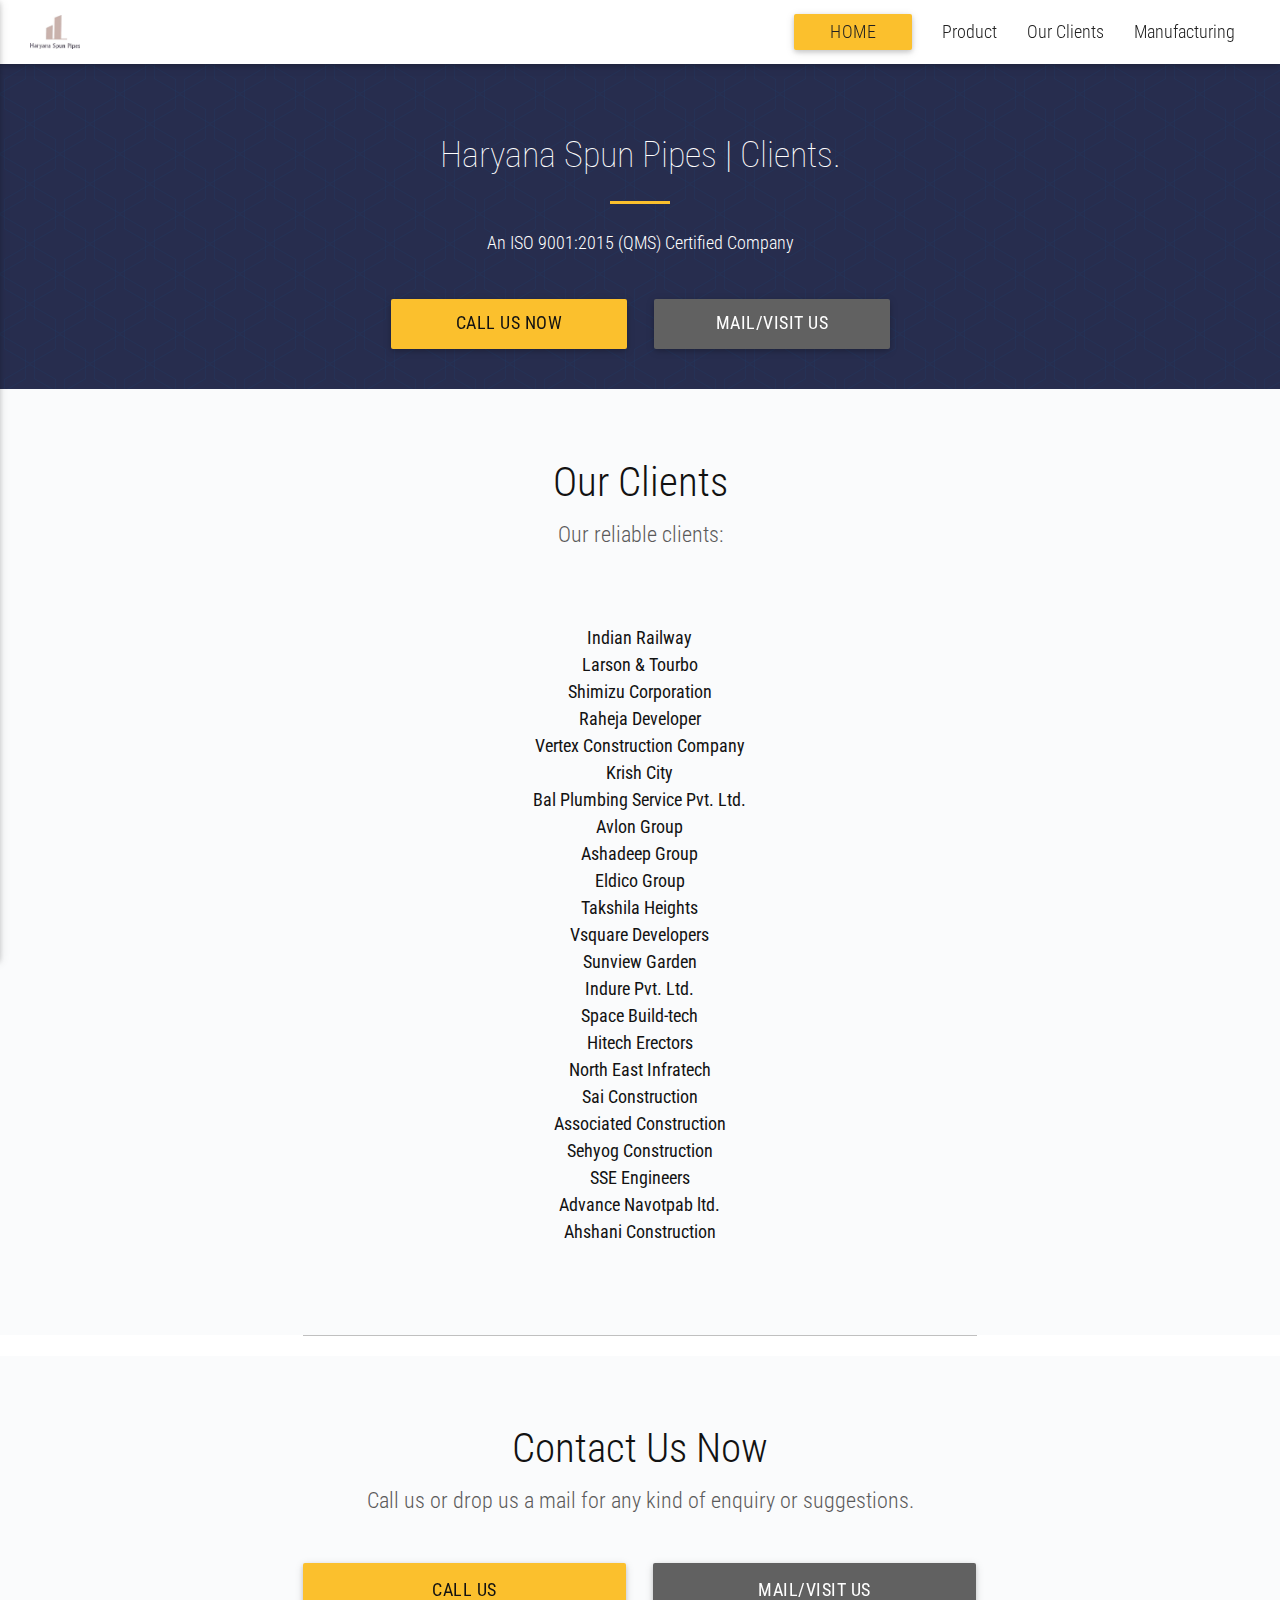
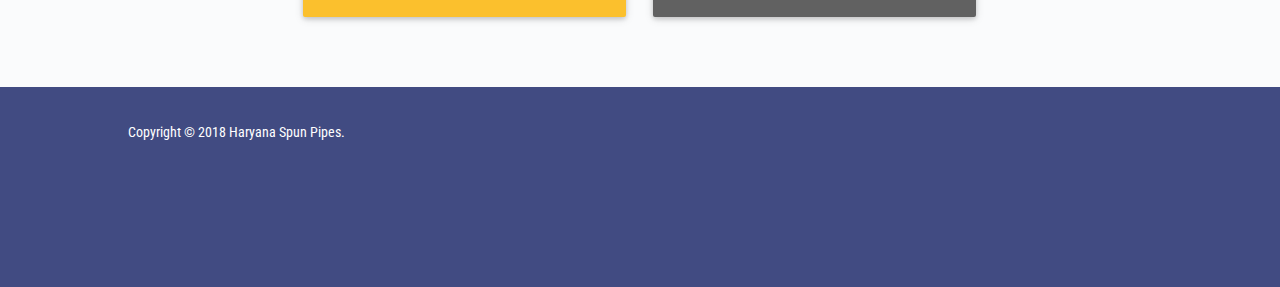
==== commit 2171a106: "second commit" ====
--- a/client.html
+++ b/client.html
@@ -49,7 +49,7 @@
 <!-- banner -->
 <section class="page page-header-blue">
     <div class="container center-align">
-        <h2 class="white-text">Haryana Spun Pipes Product.
+        <h2 class="white-text">Haryana Spun Pipes | Clients.
             <span class="heading-divider"></span>
         </h2>
         <p class="white-text sub-title">An ISO 9001:2015 (QMS) Certified Company</p>
